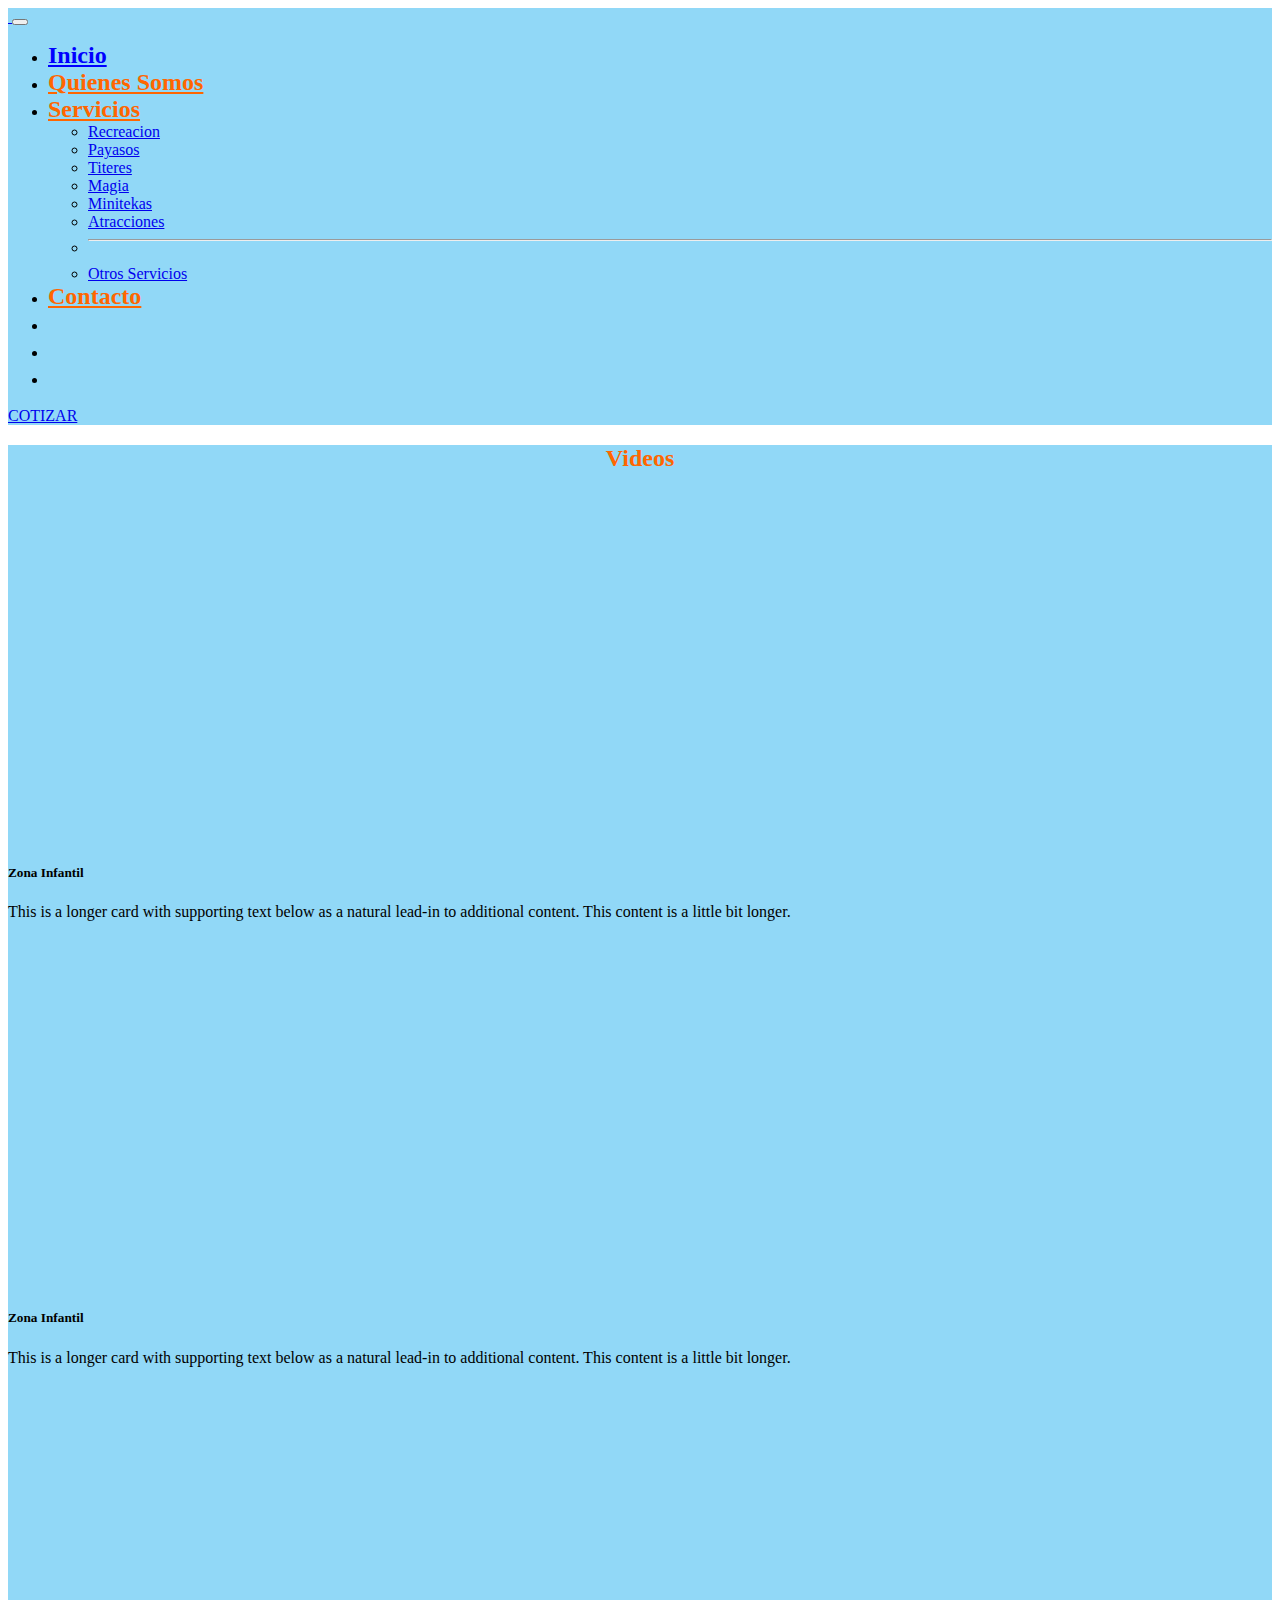
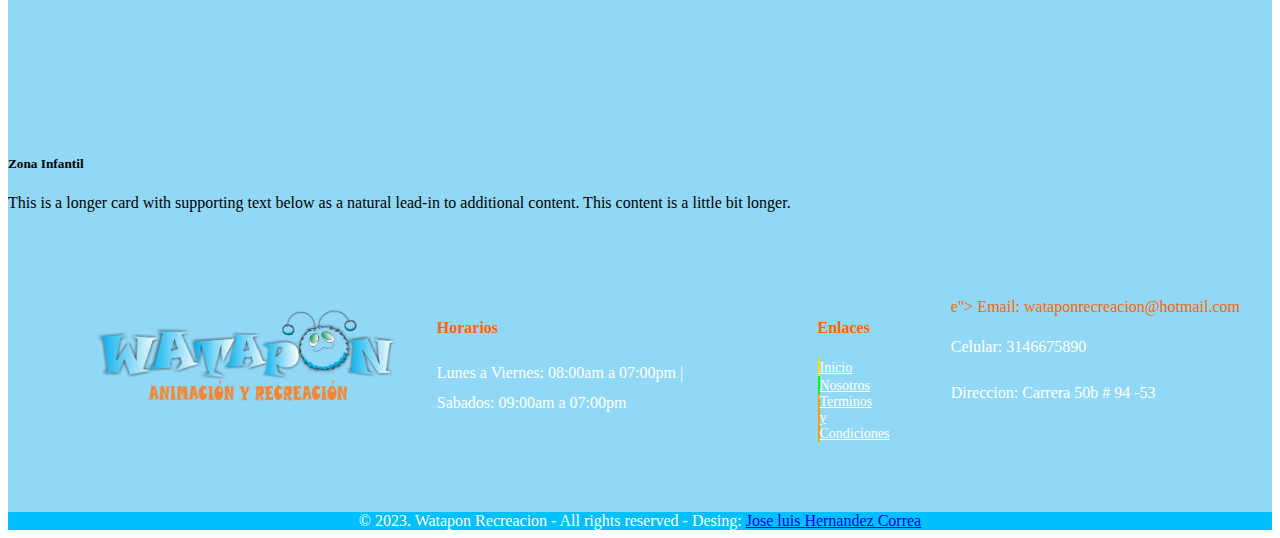
==== cama_elastica.html @ 80b4726e "act-22-08-23" ====
<!DOCTYPE html>
<html lang="en">
<head>
    <meta charset="UTF-8">
    <meta name="viewport" content="width=device-width, initial-scale=1.0">
    <title>Watapon Recreacion</title>
    <!-- css boostrap -->
    <link href="https://cdn.jsdelivr.net/npm/bootstrap@5.3.0/dist/css/bootstrap.min.css" rel="stylesheet" integrity="sha384-9ndCyUaIbzAi2FUVXJi0CjmCapSmO7SnpJef0486qhLnuZ2cdeRhO02iuK6FUUVM" crossorigin="anonymous">
    <!-- css personal -->
    <link rel="stylesheet" href="css/style.css">
    <!-- iconos fontawesoma -->
    <script src="https://kit.fontawesome.com/562d327e55.js" crossorigin="anonymous"></script>
    <!-- favicon -->
    <link rel="shortcut icon" href="images/Cara_watapon_icon.ico" type="image/x-icon">
</head>
<!DOCTYPE html>
<html lang="en">
<head>
    <meta charset="UTF-8">
    <meta name="viewport" content="width=device-width, initial-scale=1.0">
    <title>Watapon Recreacion</title>
    <!-- css boostrap -->
    <link href="https://cdn.jsdelivr.net/npm/bootstrap@5.3.0/dist/css/bootstrap.min.css" rel="stylesheet" integrity="sha384-9ndCyUaIbzAi2FUVXJi0CjmCapSmO7SnpJef0486qhLnuZ2cdeRhO02iuK6FUUVM" crossorigin="anonymous">
    <!-- css personal -->
    <link rel="stylesheet" href="css/style.css">
    <!-- iconos fontawesoma -->
    <script src="https://kit.fontawesome.com/562d327e55.js" crossorigin="anonymous"></script>
    <!-- favicon -->
    <link rel="shortcut icon" href="images/Cara_watapon_icon.ico" type="image/x-icon">
</head>
<body>
    <!-- Menu y el logo -->
    <nav class="navbar fixed-top navbar-expand-lg bg-body-tertiary" id="menu">
      <div class="container-fluid">
            <!--logo -->
          <a class="navbar-brand" href="#">
            <img src="images/Logo Marca PNG 1.png" alt="" id="logo">
          </a>
          <button class="navbar-toggler" type="button" data-bs-toggle="collapse" data-bs-target="#navbarScroll" aria-controls="navbarScroll" aria-expanded="false" aria-label="Toggle navigation">
            <span class="navbar-toggler-icon"></span>
          </button>
          <div class="collapse navbar-collapse" id="navbarScroll">
            <!-- Inicio -->
            <ul class="navbar-nav mx-auto my-2 my-lg-0 navbar-nav-scroll">
              <li class="nav-item">
                <a class="nav-link active" aria-current="page" href="#">Inicio</a>
              </li>
              <!-- Quienes somos -->
              <li class="nav-item">
                <a class="nav-link" href="#quienes_somos.html">Quienes Somos</a>
              </li>
              <!-- Servicios -->
              <li class="nav-item dropdown">
                <a class="nav-link dropdown-toggle" href="#servicios" role="button" data-bs-toggle="dropdown" aria-expanded="false">
                  Servicios
                </a>
                <ul class="dropdown-menu">
                  <li><a class="dropdown-item" href="#servicios">Recreacion</a></li>
                  <li><a class="dropdown-item" href="#servicios">Payasos</a></li>
                  <li><a class="dropdown-item" href="#servicios">Titeres</a></li>
                  <li><a class="dropdown-item" href="#servicios">Magia</a></li>
                  <li><a class="dropdown-item" href="#servicios">Minitekas</a></li>
                  <li><a class="dropdown-item" href="#servicios">Atracciones</a></li>
                  <li><hr class="dropdown-divider"></li>
                  <li><a class="dropdown-item" href="#servicios">Otros Servicios</a></li>
                </ul>
              </li>
              <!-- Contactanos -->
              <li class="nav-item">
                <a class="nav-link" href="#contacto.html" target="_blank">Contacto</a>
              </li>
              <!--Enlaces redes sociales -->
              <li class="nav-item">
                <a class="nav-link" href="https://www.facebook.com/wataponrecreacion" target="_blank"><i class="fa-brands fa-facebook" style="color: #1100ff"></i></a>
              </li>
              <li class="nav-item">
                <a class="nav-link" href="https://wa.me/3146675890" target="_blank"><i class="fa-brands fa-whatsapp" style="color: #3e9f23;"></i></a>
              </li>
              <li class="nav-item">
                <a class="nav-link" href="https://www.youtube.com/@wataponanimacionyrecreacio1773" target="_blank"><i class="fa-brands fa-youtube" style="color: #ff0000;"></i></a>
              </li>
            </ul>
              <a href="https://wa.me/3146675890" target="_blank" class="btn btn-primary">COTIZAR</a>
          </div>
        </div>
      </nav>


<!--seccion videos -->
<div class="row row-cols-1 row-cols-md-3 g-3 p-5" id="servicios">
  <h2 class="titulo">Videos</h2>
  <div class="col">
    <div class="card h-100">
      <iframe width="694" height="347" src="https://www.youtube.com/embed/AXsxm4iAe1w" title="ZONA INFANTIL" frameborder="0" allow="accelerometer; autoplay; clipboard-write; encrypted-media; gyroscope; picture-in-picture; web-share" allowfullscreen class="card-img-top"></iframe>
      <div class="card-body">
        <h5 class="card-title">Zona Infantil</h5>
        <p class="card-text">This is a longer card with supporting text below as a natural lead-in to additional content. This content is a little bit longer.</p>
      </div>
    </div>
  </div>
  <div class="col">
    <div class="card h-100">
      <iframe width="694" height="347" src="https://www.youtube.com/embed/YG9Vz76_q9I" title="Show de Payaso" frameborder="0" allow="accelerometer; autoplay; clipboard-write; encrypted-media; gyroscope; picture-in-picture; web-share" allowfullscreen></iframe>
      <div class="card-body">
        <h5 class="card-title">Zona Infantil</h5>
        <p class="card-text">This is a longer card with supporting text below as a natural lead-in to additional content. This content is a little bit longer.</p>
      </div>
    </div>
  </div>
  <div class="col">
    <div class="card h-100">
      <iframe width="694" height="347" src="https://www.youtube.com/embed/09bPBRNBjaY" title="Cama Elastica 4mts" frameborder="0" allow="accelerometer; autoplay; clipboard-write; encrypted-media; gyroscope; picture-in-picture; web-share" allowfullscreen></iframe>
      <div class="card-body">
        <h5 class="card-title">Zona Infantil</h5>
        <p class="card-text">This is a longer card with supporting text below as a natural lead-in to additional content. This content is a little bit longer.</p>
      </div>
    </div>
  </div>
</main>
  <!-- footer convencion bem en html y css -->
  <footer id="page-footer">
    <div class="ftcontainer">
      <div class="footer__menu">
        <figure>
          <img src="Images/Logo Marca PNG 1.png" alt="" class="footer__logo"> 
        </figure>
        <p class="ft-social-row">
          <a class="ft social" href="https://wa.me/3146675890" target="_blank"><i class="fa-brands fa-whatsapp" style="color: #3e9f23;"></i></a>
          <a class="ft social" href="https://www.facebook.com/wataponrecreacion" target="_blank"><i class="fa-brands fa-facebook" style="color: #1100ff"></i></a>
          <a class="ft social" href="https://www.youtube.com/@wataponanimacionyrecreacio1773" target="_blank"><i class="fa-brands fa-youtube" style="color: #ff0000;"></i></a>
        </p>
     </div>
     <!-- horarios -->
     <div class="footer__menu">
      <h4 class="footer__tittle" >Horarios</h4>
      <span class="footer__info">
        Lunes a Viernes: 08:00am a 07:00pm | Sabados: 09:00am a 07:00pm
      </span>
     </div>
     <!-- enlaces -->
     <div class="footer__menu">
        <h4 class="footer__tittle">Enlaces</h4>
        <ul class="ft-link">
          <li class="footer__link">
            <a href="#" target="_blank" class="ft-social">Inicio</a>
          </li>
          <li class="footer__link">
            <a href="nosotros.html" target="_blank" class="ft-social">Nosotros</a>
          </li>
          <li class="footer__link">
            <a href="terminosycondiciones.html" target="_blank" class="ft-social">Terminos y Condiciones</a>
          </li>
        </ul>
     </div>
     <!--contactos-->
     <div class="footer__menu">e"></i>
        Email: wataponrecreacion@hotmail.com
      </p>
      <p class="footer__info">
        <i class="fa-solid fa-mobile"></i>
        Celular: 3146675890
      </p>
      <p class="footer__info">
        <i class="fa-solid fa-location-dot"></i>
        Direccion: Carrera 50b # 94 -53
      </p>
     </div>
    </div>
    <div class="footer-credits">
      &copy; 2023. Watapon Recreacion - All rights reserved - Desing: <a href="https://" target="_blank">Jose luis Hernandez Correa</a>
    </div>
  </footer>


    <!-- JS boostrap -->
    <script src="https://cdn.jsdelivr.net/npm/@popperjs/core@2.11.8/dist/umd/popper.min.js" integrity="sha384-I7E8VVD/ismYTF4hNIPjVp/Zjvgyol6VFvRkX/vR+Vc4jQkC+hVqc2pM8ODewa9r" crossorigin="anonymous"></script>
    <script src="https://cdn.jsdelivr.net/npm/bootstrap@5.3.0/dist/js/bootstrap.min.js" integrity="sha384-fbbOQedDUMZZ5KreZpsbe1LCZPVmfTnH7ois6mU1QK+m14rQ1l2bGBq41eYeM/fS" crossorigin="anonymous"></script>
</body>
</html>
---- css/style.css ----
:root{
    --encabezado:#91D8F7;
    --enlace:rgb(255, 102, 0);
}

/*para que no quede barra espaciadora horizontal*/
body{
    overflow-x: hidden;
}

#logo{
    width: 500px;
}

#menu{
    background-color:var(--encabezado) !important;
}

.nav-link{
    color: var(--enlace);
    font-weight: bold;
    font-size: 1.5rem;
    width: 100%;
}

.nav-link:hover{
    color:rgb(255, 255, 255);
}

.alto-img{
    height: 500px !important;
    padding-top: 55px !important;
}

.nav-link.active{
    color: #0000ff !important;
    font-weight: bold !important;
}

/* servicios */
#servicios{
    background-color: var(--encabezado);
}

#servicios .titulo{
    width: 100%;
    text-align: center;
    color: var(--enlace);
    font-weight: bold;
}

/* seccion videos */

#Videos{
    background-color: #ffffff;
}

#Videos .titulo{
    width: 100%;
    text-align: center;
}

/* footer */
#page-footer{
    background-color: var(--encabezado);
}

#page-footer{
    color: var(--enlace);
}

#page-footer .ftcontainer{
    display: flex;
    justify-content: center;
    flex-direction: column;
    align-items: flex-start;
    align-content: center;
    padding-top: 40px 0;
    flex-wrap: nowrap;
}

.footer__logo{
    width: 300px;
}

.footer__menu{
    max-width: 300px;
    grid-column: 1/3;
    grid-row-start: 1;
    padding-left: 1rem;
}

.footer__menu figure{
    width: 100%;
    padding: 0;
    margin-top: 10px;
}

#page-footer .ftcontainer{
    max-width: 1200px;
    flex-direction: row;
    justify-content: space-between;
    margin: 0 auto;
    padding: 70px 0;
}

.ft-social{
    color: #ffffff;
    border-radius: 100%;
    height: auto;
    width: 50px;
    display: inline-block;
    font-size: 14px;
    line-height: inherit;
}

.ft-link{
    padding: 0;
    margin: 0;
    list-style: none;
}

.footter__tittle{
    color: #ffffff;
    font-weight: 700;
    margin-bottom: 30px;
    font-size: 1.2rem;
}

.footer__info{
    color: #ffffff;
    line-height: 30px;
    font-size: 1.0rem;
}

/*bordear de color los enlaces*/

.footer__link:nth-child(1){
    border-left: 2px solid #ffdd00;
}

.footer__link:nth-child(2){
    border-left: 2px solid #00ff00;
}

.footer__link:nth-child(3){
    border-left: 2px solid #ff9d00;
}

/* modificar creditos */

.footer-credits{
    width: 100%;
    color: #ffffff;
    text-align: center;
    background-color: #00bfff;
}

/*pagina de contacto*/
#contacto .titulo{
    width: 100%;
    margin-top: 180px;
    text-align: center;
}

/* simulador */
#simulador .titulo{
    width: 100%;
    text-align: center;
    margin-top: 150px;
}

/*pagina de contacto*/
#quienes_somos .accordionExample{
    width: 100%;
    margin-top: 500px;
    text-align: center;
---- css/style.css ----
:root{
    --encabezado:#91D8F7;
    --enlace:rgb(255, 102, 0);
}

/*para que no quede barra espaciadora horizontal*/
body{
    overflow-x: hidden;
}

#logo{
    width: 500px;
}

#menu{
    background-color:var(--encabezado) !important;
}

.nav-link{
    color: var(--enlace);
    font-weight: bold;
    font-size: 1.5rem;
    width: 100%;
}

.nav-link:hover{
    color:rgb(255, 255, 255);
}

.alto-img{
    height: 500px !important;
    padding-top: 55px !important;
}

.nav-link.active{
    color: #0000ff !important;
    font-weight: bold !important;
}

/* servicios */
#servicios{
    background-color: var(--encabezado);
}

#servicios .titulo{
    width: 100%;
    text-align: center;
    color: var(--enlace);
    font-weight: bold;
}

/* seccion videos */

#Videos{
    background-color: #ffffff;
}

#Videos .titulo{
    width: 100%;
    text-align: center;
}

/* footer */
#page-footer{
    background-color: var(--encabezado);
}

#page-footer{
    color: var(--enlace);
}

#page-footer .ftcontainer{
    display: flex;
    justify-content: center;
    flex-direction: column;
    align-items: flex-start;
    align-content: center;
    padding-top: 40px 0;
    flex-wrap: nowrap;
}

.footer__logo{
    width: 300px;
}

.footer__menu{
    max-width: 300px;
    grid-column: 1/3;
    grid-row-start: 1;
    padding-left: 1rem;
}

.footer__menu figure{
    width: 100%;
    padding: 0;
    margin-top: 10px;
}

#page-footer .ftcontainer{
    max-width: 1200px;
    flex-direction: row;
    justify-content: space-between;
    margin: 0 auto;
    padding: 70px 0;
}

.ft-social{
    color: #ffffff;
    border-radius: 100%;
    height: auto;
    width: 50px;
    display: inline-block;
    font-size: 14px;
    line-height: inherit;
}

.ft-link{
    padding: 0;
    margin: 0;
    list-style: none;
}

.footter__tittle{
    color: #ffffff;
    font-weight: 700;
    margin-bottom: 30px;
    font-size: 1.2rem;
}

.footer__info{
    color: #ffffff;
    line-height: 30px;
    font-size: 1.0rem;
}

/*bordear de color los enlaces*/

.footer__link:nth-child(1){
    border-left: 2px solid #ffdd00;
}

.footer__link:nth-child(2){
    border-left: 2px solid #00ff00;
}

.footer__link:nth-child(3){
    border-left: 2px solid #ff9d00;
}

/* modificar creditos */

.footer-credits{
    width: 100%;
    color: #ffffff;
    text-align: center;
    background-color: #00bfff;
}

/*pagina de contacto*/
#contacto .titulo{
    width: 100%;
    margin-top: 180px;
    text-align: center;
}

/* simulador */
#simulador .titulo{
    width: 100%;
    text-align: center;
    margin-top: 150px;
}

/*pagina de contacto*/
#quienes_somos .accordionExample{
    width: 100%;
    margin-top: 500px;
    text-align: center;
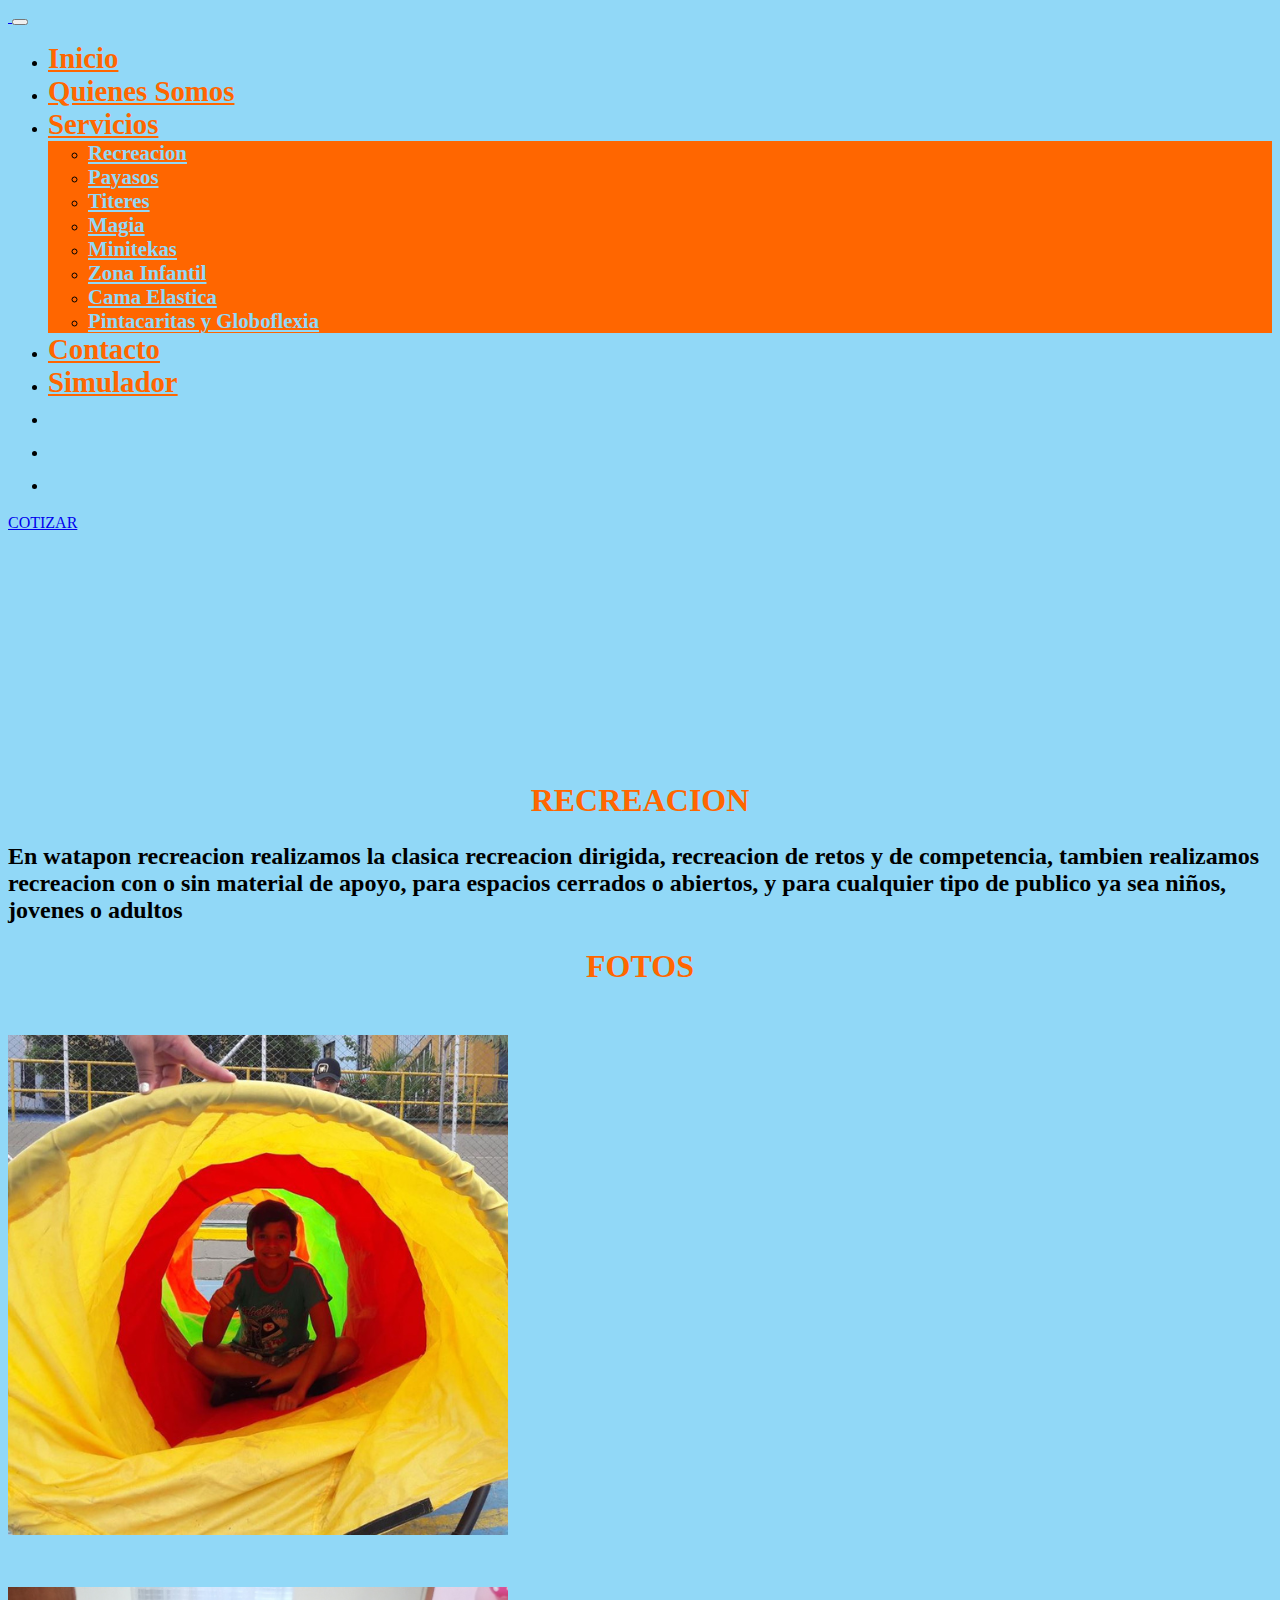
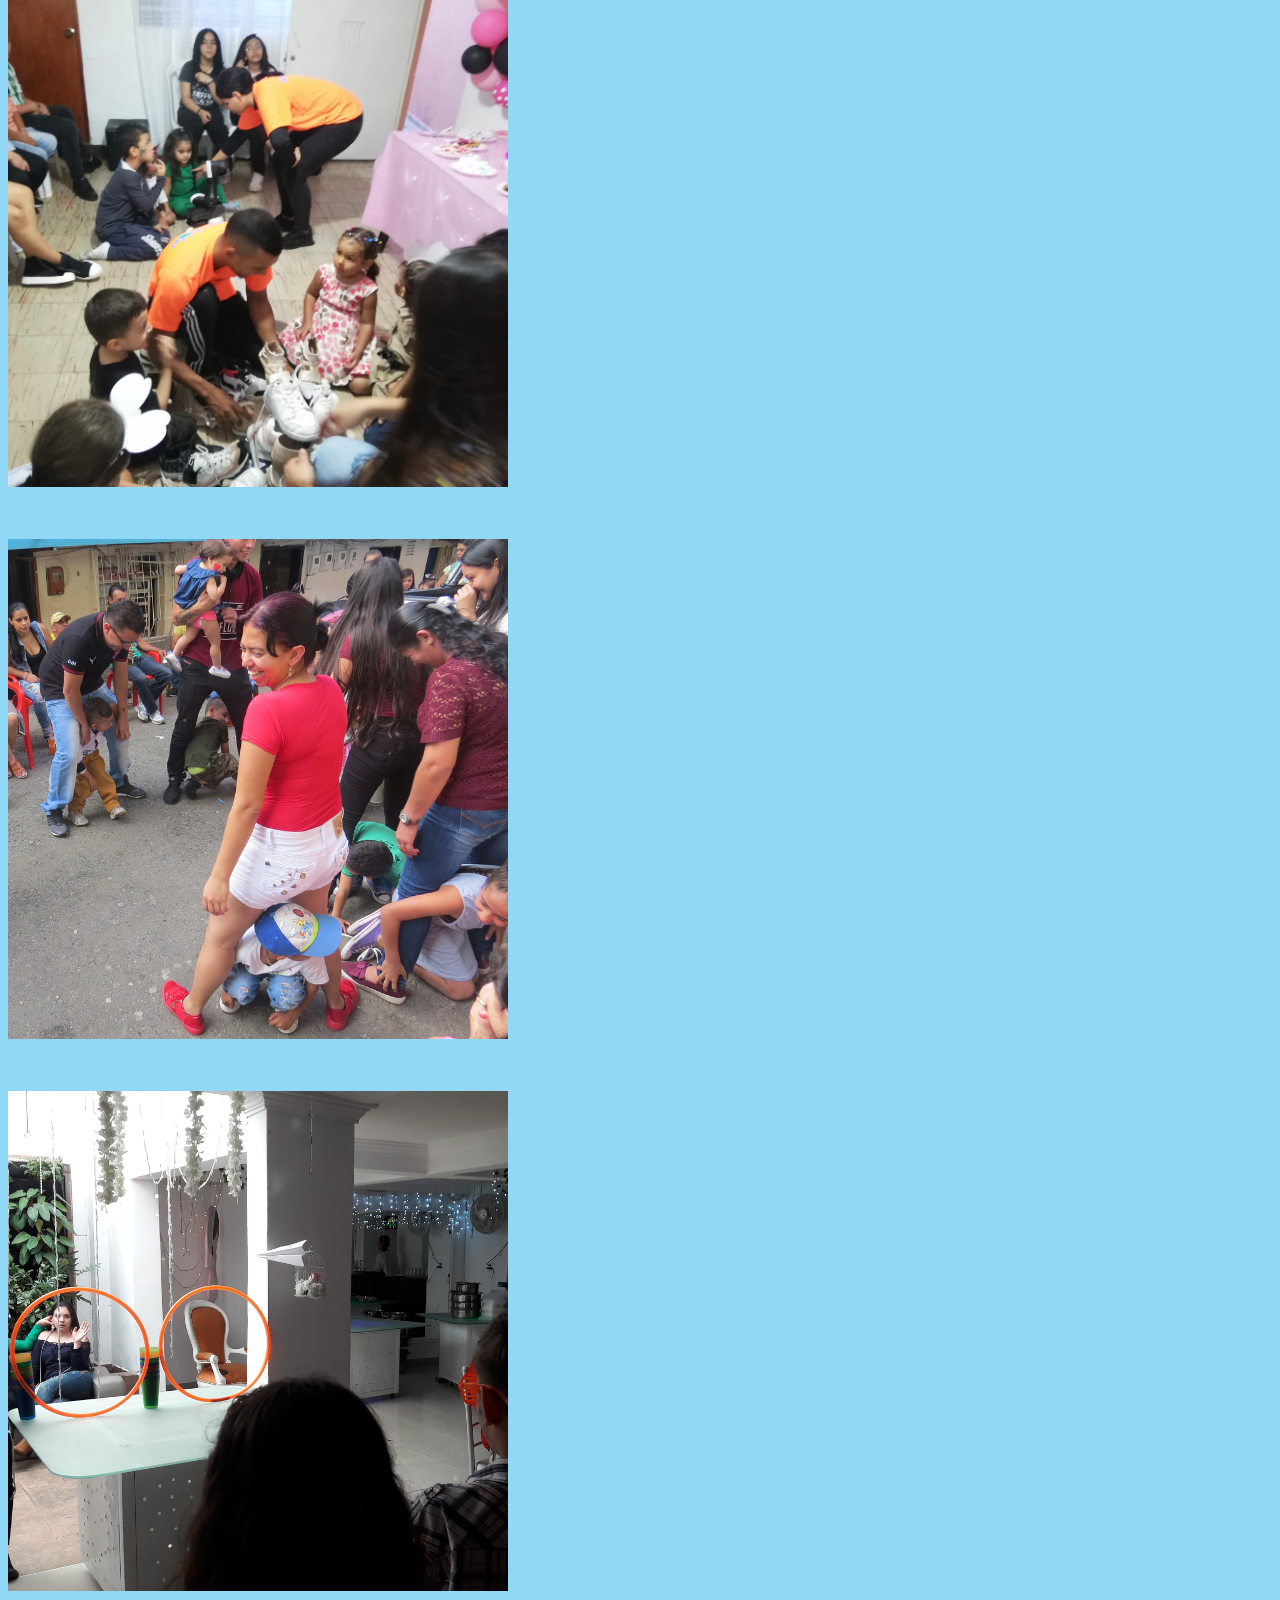
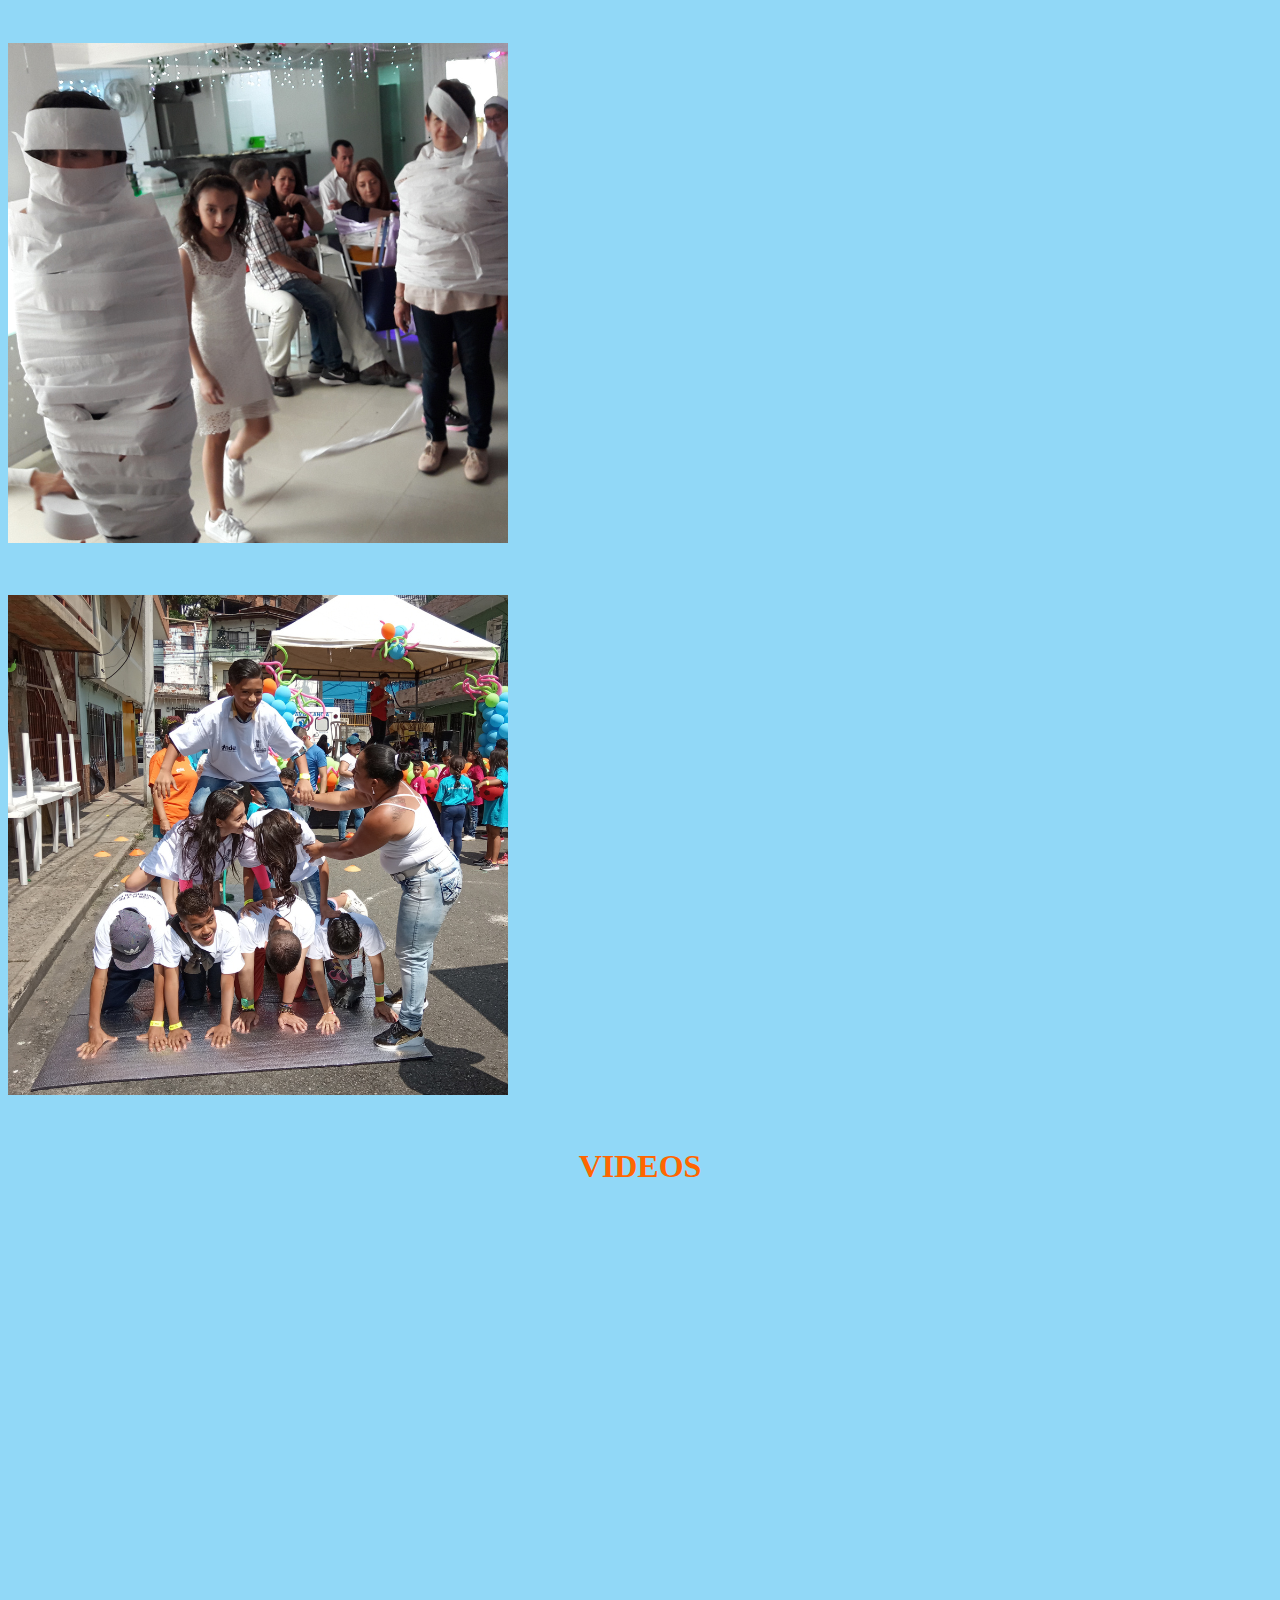
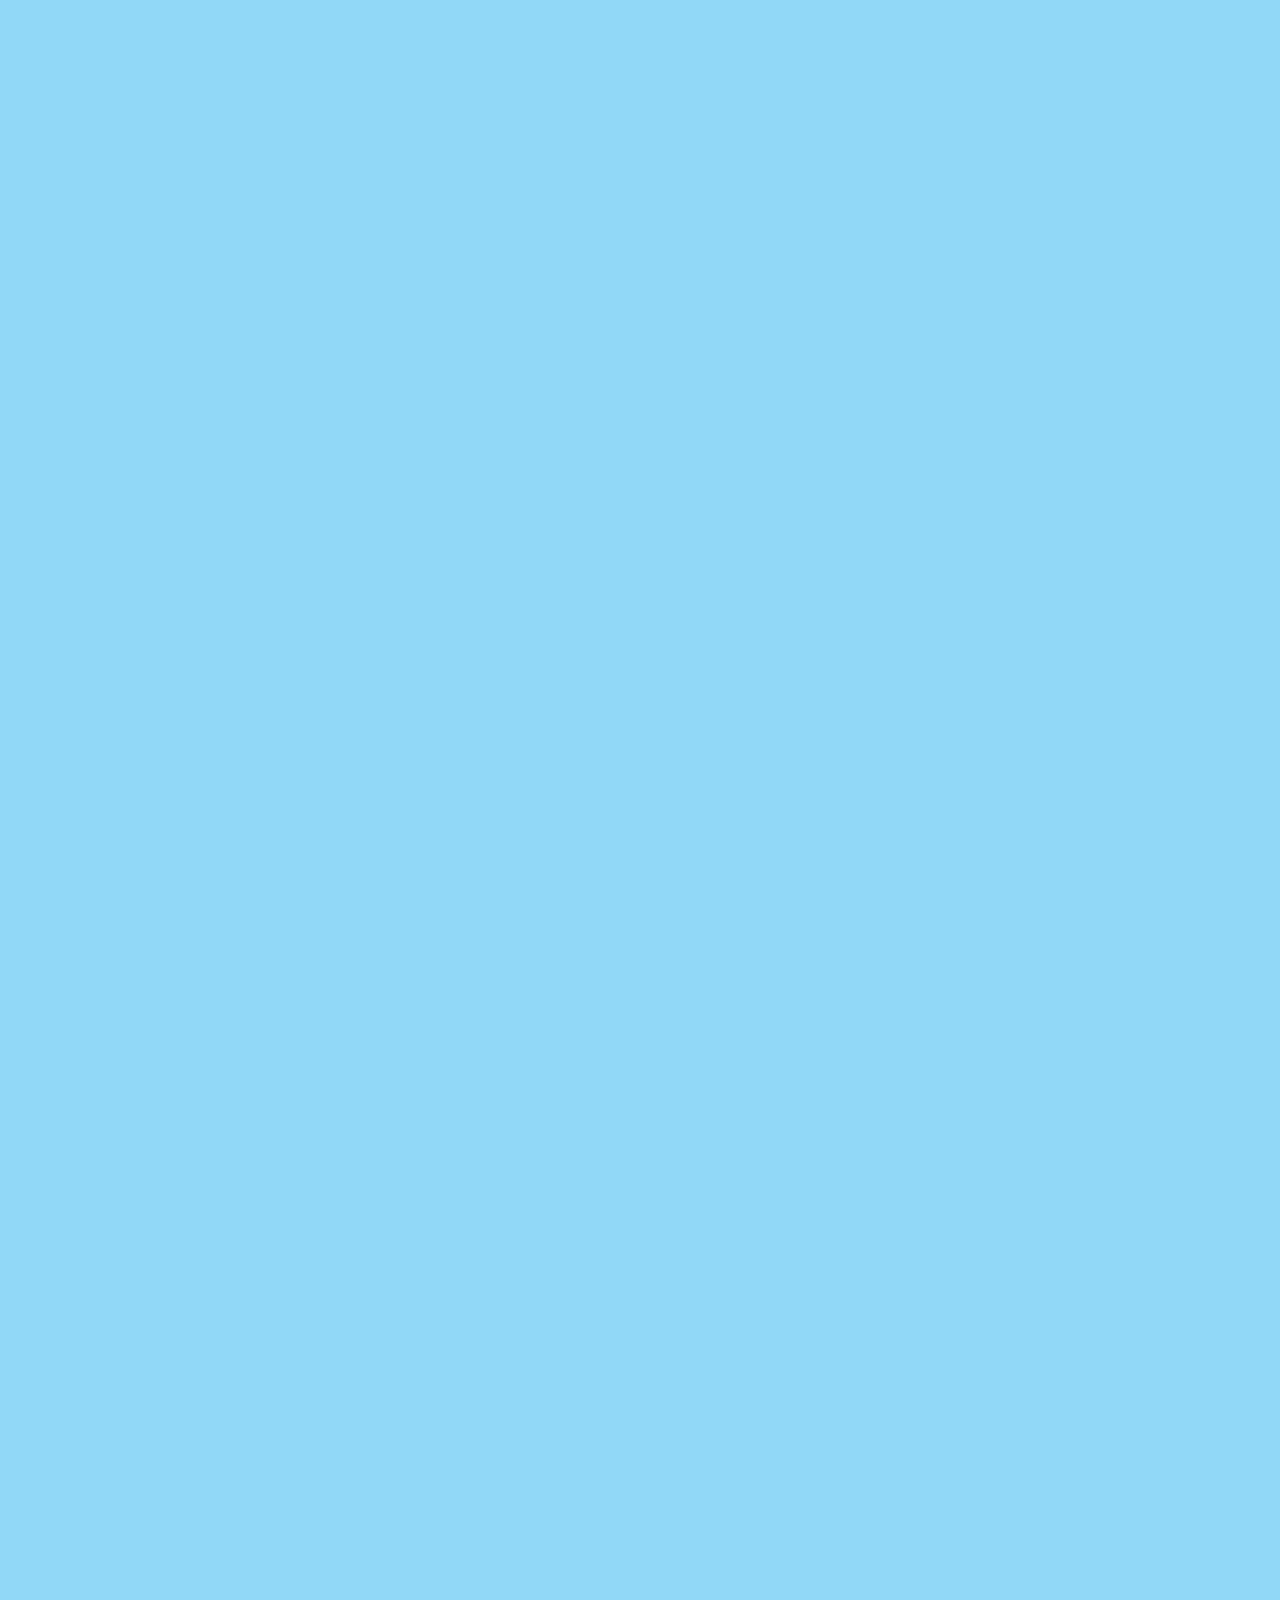
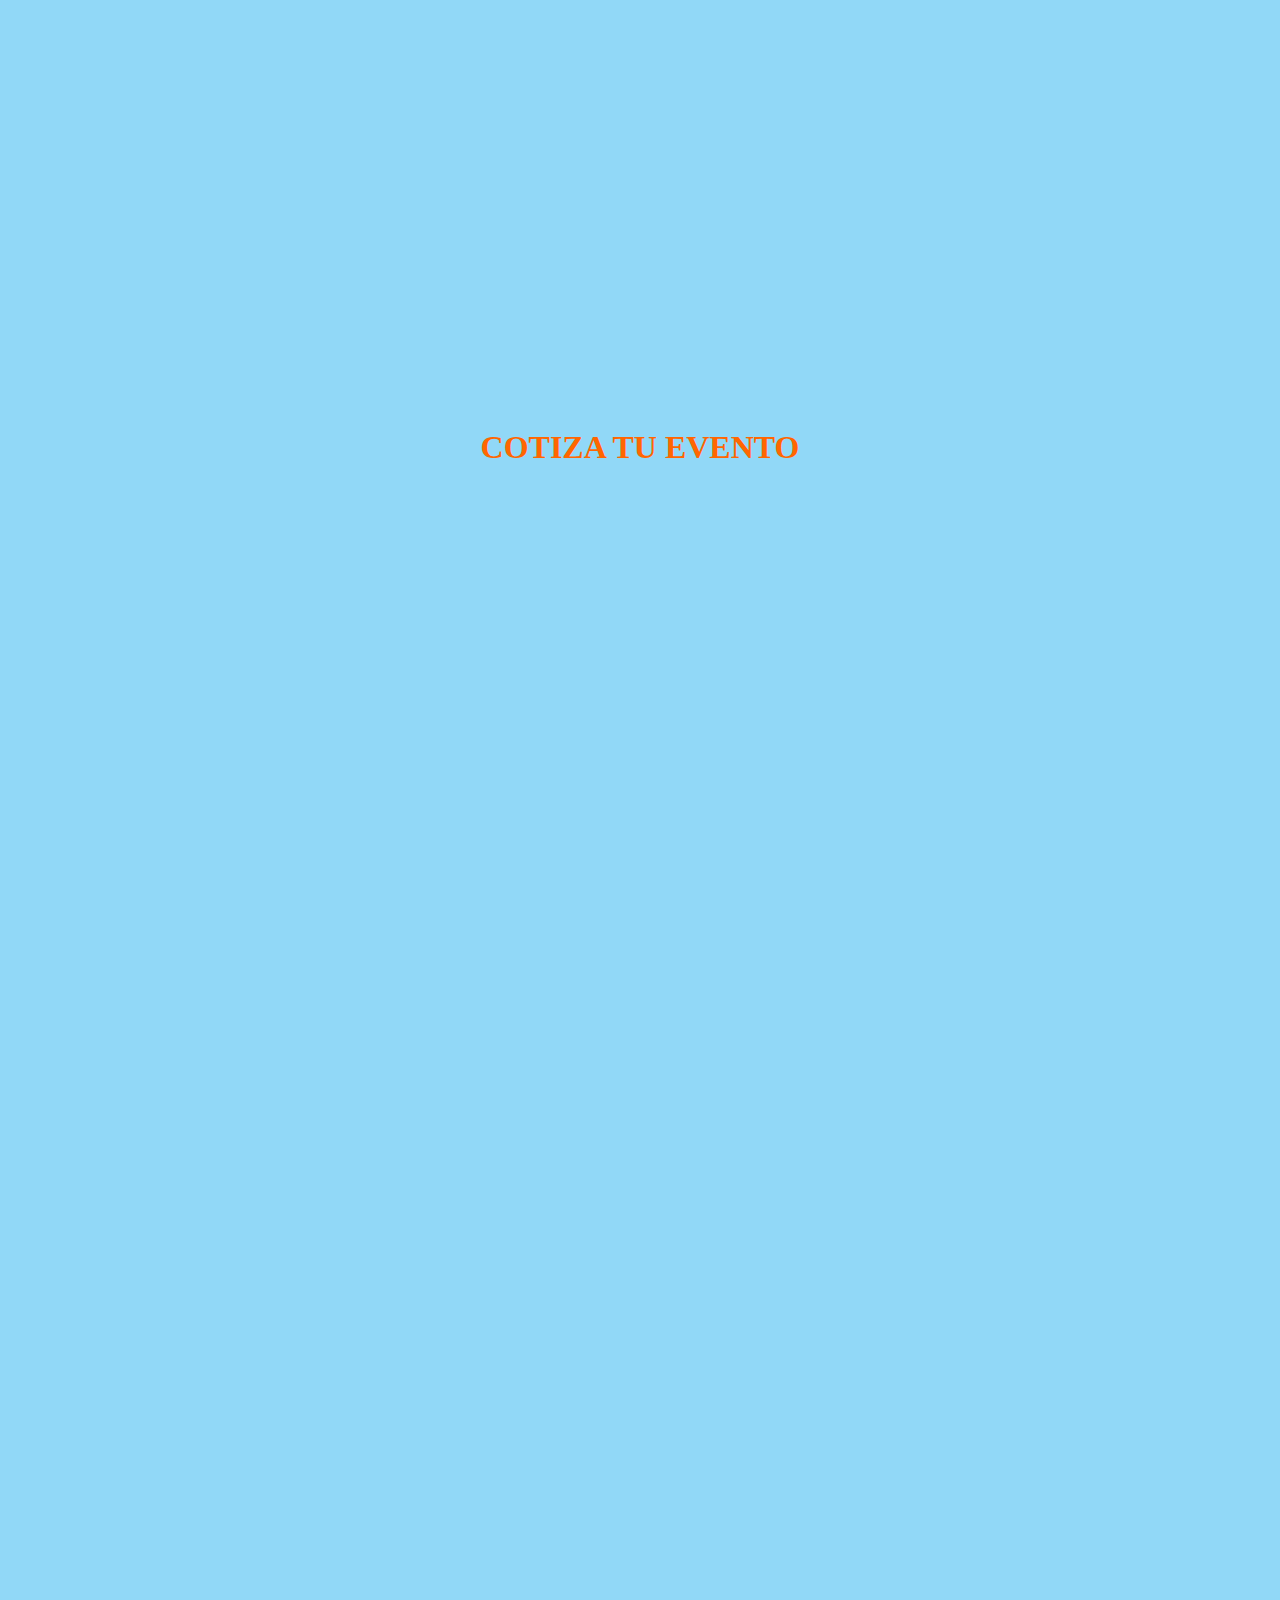
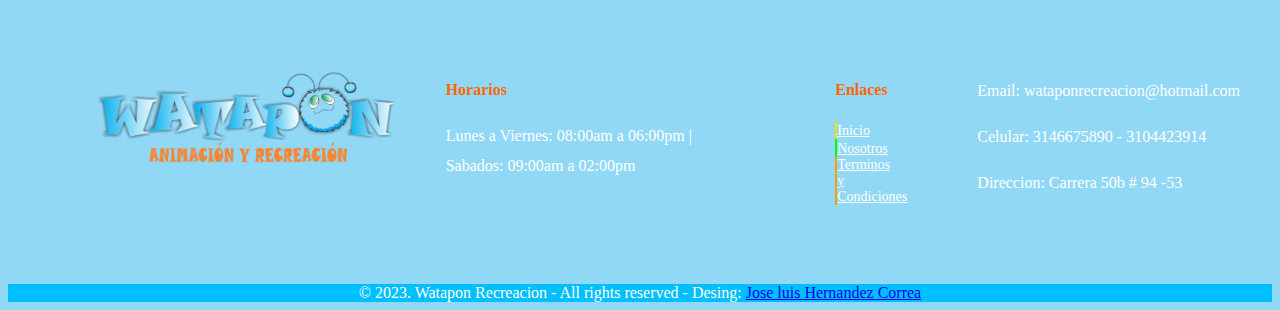
==== commit 238ae781: "act_29-08-23" ====
--- a/cama_elastica.html
+++ b/cama_elastica.html
@@ -3,22 +3,7 @@
 <head>
     <meta charset="UTF-8">
     <meta name="viewport" content="width=device-width, initial-scale=1.0">
-    <title>Watapon Recreacion</title>
-    <!-- css boostrap -->
-    <link href="https://cdn.jsdelivr.net/npm/bootstrap@5.3.0/dist/css/bootstrap.min.css" rel="stylesheet" integrity="sha384-9ndCyUaIbzAi2FUVXJi0CjmCapSmO7SnpJef0486qhLnuZ2cdeRhO02iuK6FUUVM" crossorigin="anonymous">
-    <!-- css personal -->
-    <link rel="stylesheet" href="css/style.css">
-    <!-- iconos fontawesoma -->
-    <script src="https://kit.fontawesome.com/562d327e55.js" crossorigin="anonymous"></script>
-    <!-- favicon -->
-    <link rel="shortcut icon" href="images/Cara_watapon_icon.ico" type="image/x-icon">
-</head>
-<!DOCTYPE html>
-<html lang="en">
-<head>
-    <meta charset="UTF-8">
-    <meta name="viewport" content="width=device-width, initial-scale=1.0">
-    <title>Watapon Recreacion</title>
+    <title>Watapon Recreacion - Cama Elastica</title>
     <!-- css boostrap -->
     <link href="https://cdn.jsdelivr.net/npm/bootstrap@5.3.0/dist/css/bootstrap.min.css" rel="stylesheet" integrity="sha384-9ndCyUaIbzAi2FUVXJi0CjmCapSmO7SnpJef0486qhLnuZ2cdeRhO02iuK6FUUVM" crossorigin="anonymous">
     <!-- css personal -->
@@ -29,136 +14,230 @@
     <link rel="shortcut icon" href="images/Cara_watapon_icon.ico" type="image/x-icon">
 </head>
 <body>
-    <!-- Menu y el logo -->
-    <nav class="navbar fixed-top navbar-expand-lg bg-body-tertiary" id="menu">
-      <div class="container-fluid">
-            <!--logo -->
-          <a class="navbar-brand" href="#">
-            <img src="images/Logo Marca PNG 1.png" alt="" id="logo">
-          </a>
-          <button class="navbar-toggler" type="button" data-bs-toggle="collapse" data-bs-target="#navbarScroll" aria-controls="navbarScroll" aria-expanded="false" aria-label="Toggle navigation">
-            <span class="navbar-toggler-icon"></span>
-          </button>
-          <div class="collapse navbar-collapse" id="navbarScroll">
-            <!-- Inicio -->
-            <ul class="navbar-nav mx-auto my-2 my-lg-0 navbar-nav-scroll">
-              <li class="nav-item">
-                <a class="nav-link active" aria-current="page" href="#">Inicio</a>
-              </li>
-              <!-- Quienes somos -->
-              <li class="nav-item">
-                <a class="nav-link" href="#quienes_somos.html">Quienes Somos</a>
-              </li>
-              <!-- Servicios -->
-              <li class="nav-item dropdown">
-                <a class="nav-link dropdown-toggle" href="#servicios" role="button" data-bs-toggle="dropdown" aria-expanded="false">
-                  Servicios
-                </a>
-                <ul class="dropdown-menu">
-                  <li><a class="dropdown-item" href="#servicios">Recreacion</a></li>
-                  <li><a class="dropdown-item" href="#servicios">Payasos</a></li>
-                  <li><a class="dropdown-item" href="#servicios">Titeres</a></li>
-                  <li><a class="dropdown-item" href="#servicios">Magia</a></li>
-                  <li><a class="dropdown-item" href="#servicios">Minitekas</a></li>
-                  <li><a class="dropdown-item" href="#servicios">Atracciones</a></li>
-                  <li><hr class="dropdown-divider"></li>
-                  <li><a class="dropdown-item" href="#servicios">Otros Servicios</a></li>
-                </ul>
-              </li>
-              <!-- Contactanos -->
-              <li class="nav-item">
-                <a class="nav-link" href="#contacto.html" target="_blank">Contacto</a>
-              </li>
-              <!--Enlaces redes sociales -->
-              <li class="nav-item">
-                <a class="nav-link" href="https://www.facebook.com/wataponrecreacion" target="_blank"><i class="fa-brands fa-facebook" style="color: #1100ff"></i></a>
-              </li>
-              <li class="nav-item">
-                <a class="nav-link" href="https://wa.me/3146675890" target="_blank"><i class="fa-brands fa-whatsapp" style="color: #3e9f23;"></i></a>
-              </li>
-              <li class="nav-item">
-                <a class="nav-link" href="https://www.youtube.com/@wataponanimacionyrecreacio1773" target="_blank"><i class="fa-brands fa-youtube" style="color: #ff0000;"></i></a>
-              </li>
+  <!-- Menu y el logo -->
+  <nav class="navbar fixed-top navbar-expand-lg bg-body-tertiary" id="menu">
+    <div class="container-fluid">
+        <!--logo -->
+      <a class="navbar-brand" href="index.html">
+        <img src="images/Logo Marca PNG 1.png" alt="" id="logo">
+      </a>
+      <button class="navbar-toggler" type="button" data-bs-toggle="collapse" data-bs-target="#navbarScroll" aria-controls="navbarScroll" aria-expanded="false" aria-label="Toggle navigation">
+        <span class="navbar-toggler-icon"></span>
+      </button>
+      <div class="collapse navbar-collapse" id="navbarScroll">
+        <ul class="navbar-nav mx-auto my-2 my-lg- navbar-nav-scroll">
+          <!-- Inicio -->
+          <li class="nav-item">
+            <a class="nav-link" aria-current="page" href="index.html">Inicio</a>
+          </li>
+          <!-- Quienes somos -->
+          <li class="nav-item">
+            <a class="nav-link" href="quienes_somos.html" target="_blank">Quienes Somos</a>
+          </li>
+          <!-- Servicios -->
+          <li class="nav-item dropdown">
+            <a class="nav-link dropdown-toggle" href="index.html" role="button" data-bs-toggle="dropdown" aria-expanded="false">Servicios</a>  
+            <ul class="dropdown-menu">
+              <li><a class="dropdown-item" href="recreacion.html">Recreacion</a></li>
+              <li><a class="dropdown-item" href="show_de_payasos.html">Payasos</a></li>
+              <li><a class="dropdown-item" href="show_de_titeres.html">Titeres</a></li>
+              <li><a class="dropdown-item" href="show_de_magia.html">Magia</a></li>
+              <li><a class="dropdown-item" href="hora_loca.html">Minitekas</a></li>
+              <li><a class="dropdown-item" href="zona_infantil.html">Zona Infantil</a></li>
+              <li><a class="dropdown-item" href="cama_elastica.html">Cama Elastica</a></li>
+              <li><a class="dropdown-item" href="pintacaritas_globoflexia.html">Pintacaritas y Globoflexia</a></li>
             </ul>
-              <a href="https://wa.me/3146675890" target="_blank" class="btn btn-primary">COTIZAR</a>
-          </div>
-        </div>
-      </nav>
-
-
-<!--seccion videos -->
-<div class="row row-cols-1 row-cols-md-3 g-3 p-5" id="servicios">
-  <h2 class="titulo">Videos</h2>
-  <div class="col">
-    <div class="card h-100">
-      <iframe width="694" height="347" src="https://www.youtube.com/embed/AXsxm4iAe1w" title="ZONA INFANTIL" frameborder="0" allow="accelerometer; autoplay; clipboard-write; encrypted-media; gyroscope; picture-in-picture; web-share" allowfullscreen class="card-img-top"></iframe>
-      <div class="card-body">
-        <h5 class="card-title">Zona Infantil</h5>
-        <p class="card-text">This is a longer card with supporting text below as a natural lead-in to additional content. This content is a little bit longer.</p>
-      </div>
-    </div>
+          </li>
+          <!-- Contactanos -->
+          <li class="nav-item">
+            <a class="nav-link" href="contacto.html" target="_blank">Contacto</a>
+          </li>
+          <!--simulador-->
+          <li class="nav-item">
+            <a class="nav-link" href="simulador.html" target="_blank">Simulador</a>
+          </li>
+          <!--Enlaces redes sociales -->
+          <li class="nav-item">
+            <a class="nav-link" href="https://www.facebook.com/wataponrecreacion" target="_blank"><i class="fa-brands fa-facebook" style="color: #1100ff"></i></a>
+          </li>
+          <li class="nav-item">
+            <a class="nav-link" href="https://wa.me/3146675890" target="_blank"><i class="fa-brands fa-whatsapp" style="color: #039801;"></i></a>
+          </li>
+          <li class="nav-item">
+            <a class="nav-link" href="https://www.youtube.com/@wataponanimacionyrecreacio1773" target="_blank"><i class="fa-brands fa-youtube" style="color: #ff0000;"></i></a>
+          </li>
+        </ul>
+          <a href="https://wa.me/3146675890" target="_blank" class="btn btn-primary">COTIZAR</a>
+      </div>
+    </div>
+  </nav>
+  
+  <!-- descripcion -->
+  <div class="container" id="descripcion-servicio">
+        <h1 class="titulo-servicioind">RECREACION</h1>
+          <p id="descripcion-serv">En watapon recreacion realizamos la clasica recreacion dirigida, recreacion de retos y de competencia, tambien realizamos recreacion con o sin material de apoyo, para espacios cerrados o abiertos, y para cualquier tipo de publico ya sea niños, jovenes o adultos</p>
   </div>
-  <div class="col">
-    <div class="card h-100">
-      <iframe width="694" height="347" src="https://www.youtube.com/embed/YG9Vz76_q9I" title="Show de Payaso" frameborder="0" allow="accelerometer; autoplay; clipboard-write; encrypted-media; gyroscope; picture-in-picture; web-share" allowfullscreen></iframe>
-      <div class="card-body">
-        <h5 class="card-title">Zona Infantil</h5>
-        <p class="card-text">This is a longer card with supporting text below as a natural lead-in to additional content. This content is a little bit longer.</p>
+  
+  <!-- servicios -->
+  <div class="row row-cols-1 row-cols-md-3 g-9 p-5" id="servicios">
+    <h1 class="titulo">FOTOS</h1>
+    <div class="col">
+      <div class="card h-100">
+        <img src="Images/Img_Servicios/Recreacion/1.png" class="card-img-top" alt="...">
+        <div class="card-body">
+          <h5 class="card-title"></h5>
+        </div>
+      </div>
+    </div>
+    <div class="col">
+      <div class="card h-100">
+        <img src="Images/Img_Servicios/Recreacion/2.png" class="card-img-top" alt="...">
+        <div class="card-body">
+          <h5 class="card-title"></h5>
+        </div>
+      </div>
+    </div>
+    <div class="col">
+      <div class="card h-100">
+        <img src="Images/Img_Servicios/Recreacion/3.png" class="card-img-top" alt="...">
+        <div class="card-body">
+          <h5 class="card-title"></h5>
+        </div>
+      </div>
+    </div>
+    <div class="col">
+      <div class="card h-100">
+        <img src="Images/Img_Servicios/Recreacion/4.png" class="card-img-top" alt="...">
+        <div class="card-body">
+          <h5 class="card-title"></h5>
+        </div>
+      </div>
+    </div>
+    <div class="col">
+      <div class="card h-100">
+        <img src="Images/Img_Servicios/Recreacion/5.png" class="card-img-top" alt="...">
+        <div class="card-body">
+          <h5 class="card-title"></h5>
+        </div>
+      </div>
+    </div>
+    <div class="col">
+      <div class="card h-100">
+        <img src="Images/Img_Servicios/Recreacion/6.png" class="card-img-top" alt="...">
+        <div class="card-body">
+          <h5 class="card-title"></h5>
+        </div>
       </div>
     </div>
   </div>
-  <div class="col">
-    <div class="card h-100">
-      <iframe width="694" height="347" src="https://www.youtube.com/embed/09bPBRNBjaY" title="Cama Elastica 4mts" frameborder="0" allow="accelerometer; autoplay; clipboard-write; encrypted-media; gyroscope; picture-in-picture; web-share" allowfullscreen></iframe>
-      <div class="card-body">
-        <h5 class="card-title">Zona Infantil</h5>
-        <p class="card-text">This is a longer card with supporting text below as a natural lead-in to additional content. This content is a little bit longer.</p>
+  
+  <!-- videos -->
+  <div class="row row-cols-1 row-cols-md-3 g-6 p-5" id="servicios">
+    <h1 class="titulo">VIDEOS</h1>
+    <div class="col">
+      <div class="card h-100">
+        <iframe width="584" height="347" src="https://www.youtube.com/embed/JEnnJum-yJE" title="Recreación de retos para todas las edades" frameborder="0" allow="accelerometer; autoplay; clipboard-write; encrypted-media; gyroscope; picture-in-picture; web-share" allowfullscreen></iframe>
+        <div class="card-body">
+          <h5 class="card-title"></h5>
+        </div>
+      </div>
+    </div>
+    <div class="col">
+      <div class="card h-100">
+        <iframe width="584" height="347" src="https://www.youtube.com/embed/lgTiAAwSck8" title="La mejor diversión con bombas de agua" frameborder="0" allow="accelerometer; autoplay; clipboard-write; encrypted-media; gyroscope; picture-in-picture; web-share" allowfullscreen></iframe>
+        <div class="card-body">
+          <h5 class="card-title"></h5>
+        </div>
+      </div>
+    </div>
+    <div class="col">
+      <div class="card h-100">
+        <iframe width="584" height="347" src="https://www.youtube.com/embed/6Aw-rEvNzyE" title="Para que los empleados no se aburran en el trabajo" frameborder="0" allow="accelerometer; autoplay; clipboard-write; encrypted-media; gyroscope; picture-in-picture; web-share" allowfullscreen></iframe>
+        <div class="card-body">
+          <h5 class="card-title"></h5>
+        </div>
+      </div>
+    </div>
+    <div class="col">
+      <div class="card h-100">
+        <iframe width="584" height="347" src="https://www.youtube.com/embed/ksFsq4zGSLo" title="Un cumpleaños feliz" frameborder="0" allow="accelerometer; autoplay; clipboard-write; encrypted-media; gyroscope; picture-in-picture; web-share" allowfullscreen></iframe>
+        <div class="card-body">
+          <h5 class="card-title"></h5>
+        </div>
+      </div>
+    </div>
+    <div class="col">
+      <div class="card h-100">
+        <iframe width="584" height="347" src="https://www.youtube.com/embed/VS7CX4pecDQ" title="El mejor montaje de recreacion  de competencia" frameborder="0" allow="accelerometer; autoplay; clipboard-write; encrypted-media; gyroscope; picture-in-picture; web-share" allowfullscreen></iframe>
+        <div class="card-body">
+          <h5 class="card-title"></h5>
+        </div>
+      </div>
+    </div>
+    <div class="col">
+      <div class="card h-100">
+        <iframe width="584" height="347" src="https://www.youtube.com/embed/s3nRsJUgjL0" title="La mejor acampada con una busqueda del tesoro" frameborder="0" allow="accelerometer; autoplay; clipboard-write; encrypted-media; gyroscope; picture-in-picture; web-share" allowfullscreen></iframe>
+        <div class="card-body">
+          <h5 class="card-title"></h5>
+        </div>
       </div>
     </div>
   </div>
-</main>
-  <!-- footer convencion bem en html y css -->
-  <footer id="page-footer">
-    <div class="ftcontainer">
-      <div class="footer__menu">
-        <figure>
-          <img src="Images/Logo Marca PNG 1.png" alt="" class="footer__logo"> 
-        </figure>
-        <p class="ft-social-row">
-          <a class="ft social" href="https://wa.me/3146675890" target="_blank"><i class="fa-brands fa-whatsapp" style="color: #3e9f23;"></i></a>
-          <a class="ft social" href="https://www.facebook.com/wataponrecreacion" target="_blank"><i class="fa-brands fa-facebook" style="color: #1100ff"></i></a>
-          <a class="ft social" href="https://www.youtube.com/@wataponanimacionyrecreacio1773" target="_blank"><i class="fa-brands fa-youtube" style="color: #ff0000;"></i></a>
+  
+  <!-- Cotiza tu evento -->
+  <main id="seccion-cotizar">
+    <div class="container" id="contacto">
+    <h1 class="titulo">COTIZA TU EVENTO</h1>
+    <div class="container" id="cotizar-evento">
+      <iframe src="https://docs.google.com/forms/d/e/1FAIpQLSeZVCVyR_xajczCocaIx3ENIJZnC-ZLANg5se2xqP7VqXkd4A/viewform?embedded=true" width="1080" height="1080" frameborder="0" marginheight="0" marginwidth="0" id="encuesta">Cargando…</iframe>
+    </div>
+    </div>
+  </main>
+  
+    <!-- footer convencion bem en html y css -->
+    <footer id="page-footer">
+      <div class="ftcontainer">
+        <div class="footer__menu">
+          <figure>
+            <img src="Images/Logo Marca PNG 1.png" alt="" class="footer__logo"> 
+          </figure>
+          <p class="ft-social-row">
+            <a class="ft social" href="https://wa.me/3146675890" target="_blank"><i class="fa-brands fa-whatsapp" style="color: #3e9f23;"></i></a>
+            <a class="ft social" href="https://www.facebook.com/wataponrecreacion" target="_blank"><i class="fa-brands fa-facebook" style="color: #1100ff"></i></a>
+            <a class="ft social" href="https://www.youtube.com/@wataponanimacionyrecreacio1773" target="_blank"><i class="fa-brands fa-youtube" style="color: #ff0000;"></i></a>
+          </p>
+       </div>
+       <!-- horarios -->
+       <div class="footer__menu">
+        <h4 class="footer__tittle" >Horarios</h4>
+        <span class="footer__info">
+          Lunes a Viernes: 08:00am a 06:00pm | Sabados: 09:00am a 02:00pm
+        </span>
+       </div>
+       <!-- enlaces -->
+       <div class="footer__menu">
+          <h4 class="footer__tittle">Enlaces</h4>
+          <ul class="ft-link">
+            <li class="footer__link">
+              <a href="index.html" target="_blank" class="ft-social">Inicio</a>
+            </li>
+            <li class="footer__link">
+              <a href="quienes_somos.html" target="_blank" class="ft-social">Nosotros</a>
+            </li>
+            <li class="footer__link">
+              <a href="terminosycondiciones.html" target="_blank" class="ft-social">Terminos y Condiciones</a>
+            </li>
+          </ul>
+       </div>
+       <!--contactos-->
+       <div class="footer__menu">
+        <p class="footer__info">
+          <i class="fa-solid fa-envelope" style="color: #ffffff;"></i></i>
+          Email: wataponrecreacion@hotmail.com
         </p>
-     </div>
-     <!-- horarios -->
-     <div class="footer__menu">
-      <h4 class="footer__tittle" >Horarios</h4>
-      <span class="footer__info">
-        Lunes a Viernes: 08:00am a 07:00pm | Sabados: 09:00am a 07:00pm
-      </span>
-     </div>
-     <!-- enlaces -->
-     <div class="footer__menu">
-        <h4 class="footer__tittle">Enlaces</h4>
-        <ul class="ft-link">
-          <li class="footer__link">
-            <a href="#" target="_blank" class="ft-social">Inicio</a>
-          </li>
-          <li class="footer__link">
-            <a href="nosotros.html" target="_blank" class="ft-social">Nosotros</a>
-          </li>
-          <li class="footer__link">
-            <a href="terminosycondiciones.html" target="_blank" class="ft-social">Terminos y Condiciones</a>
-          </li>
-        </ul>
-     </div>
-     <!--contactos-->
-     <div class="footer__menu">e"></i>
-        Email: wataponrecreacion@hotmail.com
-      </p>
       <p class="footer__info">
         <i class="fa-solid fa-mobile"></i>
-        Celular: 3146675890
+        Celular: 3146675890 - 3104423914
       </p>
       <p class="footer__info">
         <i class="fa-solid fa-location-dot"></i>
@@ -167,14 +246,13 @@
      </div>
     </div>
     <div class="footer-credits">
-      &copy; 2023. Watapon Recreacion - All rights reserved - Desing: <a href="https://" target="_blank">Jose luis Hernandez Correa</a>
-    </div>
-  </footer>
-
-
-    <!-- JS boostrap -->
-    <script src="https://cdn.jsdelivr.net/npm/@popperjs/core@2.11.8/dist/umd/popper.min.js" integrity="sha384-I7E8VVD/ismYTF4hNIPjVp/Zjvgyol6VFvRkX/vR+Vc4jQkC+hVqc2pM8ODewa9r" crossorigin="anonymous"></script>
-    <script src="https://cdn.jsdelivr.net/npm/bootstrap@5.3.0/dist/js/bootstrap.min.js" integrity="sha384-fbbOQedDUMZZ5KreZpsbe1LCZPVmfTnH7ois6mU1QK+m14rQ1l2bGBq41eYeM/fS" crossorigin="anonymous"></script>
-</body>
+      &copy; 2023. Watapon Recreacion - All rights reserved - Desing: <a href="https://www.linkedin.com/in/jose-luis-hernandez-correa-492374216/" target="_blank">Jose luis Hernandez Correa</a>
+    </div>
+    </footer>
+    
+      <!-- JS boostrap -->
+      <script src="https://cdn.jsdelivr.net/npm/@popperjs/core@2.11.8/dist/umd/popper.min.js" integrity="sha384-I7E8VVD/ismYTF4hNIPjVp/Zjvgyol6VFvRkX/vR+Vc4jQkC+hVqc2pM8ODewa9r" crossorigin="anonymous"></script>
+      <script src="https://cdn.jsdelivr.net/npm/bootstrap@5.3.0/dist/js/bootstrap.min.js" integrity="sha384-fbbOQedDUMZZ5KreZpsbe1LCZPVmfTnH7ois6mU1QK+m14rQ1l2bGBq41eYeM/fS" crossorigin="anonymous"></script>
+  </body>
 </html>
 
--- a/css/style.css
+++ b/css/style.css
@@ -1,11 +1,13 @@
 :root{
     --encabezado:#91D8F7;
     --enlace:rgb(255, 102, 0);
+    --fondos: #007bff;
 }
 
 /*para que no quede barra espaciadora horizontal*/
 body{
     overflow-x: hidden;
+    background-color: var(--encabezado);
 }
 
 #logo{
@@ -16,10 +18,22 @@
     background-color:var(--encabezado) !important;
 }
 
+/* link de navegacion */
+
+.dropdown-menu{
+    background-color: var(--enlace);
+}
+
+.dropdown-item{
+    color: var(--encabezado);
+    font-weight: bold;
+    font-size: 1.3rem;
+}
+
 .nav-link{
     color: var(--enlace);
     font-weight: bold;
-    font-size: 1.5rem;
+    font-size: 1.8rem;
     width: 100%;
 }
 
@@ -37,6 +51,10 @@
     font-weight: bold !important;
 }
 
+#carouselExampleIndicators{
+    margin-top: 180px;
+}
+
 /* servicios */
 #servicios{
     background-color: var(--encabezado);
@@ -47,17 +65,48 @@
     text-align: center;
     color: var(--enlace);
     font-weight: bold;
-}
-
-/* seccion videos */
-
-#Videos{
-    background-color: #ffffff;
-}
-
-#Videos .titulo{
-    width: 100%;
-    text-align: center;
+    margin-bottom: 50px;
+}
+
+#servicios .card-title{
+    width: 100%;
+    text-align: center;
+    color: var(--enlace);
+    font-weight: bold;
+    font-size: 1.8rem;
+}
+
+#servicios .card-body{
+    background-color: var(--encabezado);
+}
+
+#botones-cards{
+    text-align: center;
+}
+
+/* cotiza tu evento */
+
+#contacto .titulo{
+    width: 100%;
+    margin-top: 40px;
+    margin-bottom: 40px;
+    text-align: center;
+    color: var(--enlace);
+    font-weight: bold;
+}
+
+#seccion-cotizar{
+    background-color: var(--encabezado);
+}
+
+/* promocion del mes */
+
+#texto-promocion{
+    font-weight: bold;
+}
+
+#titulo-promocion{
+    color: var(--enlace);
 }
 
 /* footer */
@@ -156,13 +205,6 @@
     background-color: #00bfff;
 }
 
-/*pagina de contacto*/
-#contacto .titulo{
-    width: 100%;
-    margin-top: 180px;
-    text-align: center;
-}
-
 /* simulador */
 #simulador .titulo{
     width: 100%;
@@ -171,7 +213,44 @@
 }
 
 /*pagina de contacto*/
-#quienes_somos .accordionExample{
-    width: 100%;
-    margin-top: 500px;
-    text-align: center;+.acordeon{
+    width: 100%;
+    margin-top: 180px;
+    text-align: center;
+}
+
+/* paginas servicios */
+
+/* titulo */
+.titulo-servicioind{
+    font-weight: bold;
+    text-align: center;
+    color: var(--enlace);
+}
+/* descripcion */
+
+#descripcion-serv{
+    font-weight: bold;
+    text-align: left;
+    font-size: 1.5rem;
+}
+
+#descripcion-servicio{
+    margin-top: 250px;
+    width: 100%;
+}
+
+/* videos */
+
+#Videos{
+    background-color: #ffffff;
+}
+
+#Videos .titulo{
+    width: 100%;
+    text-align: center;
+}
+
+.row{
+    padding-top: 0px;
+}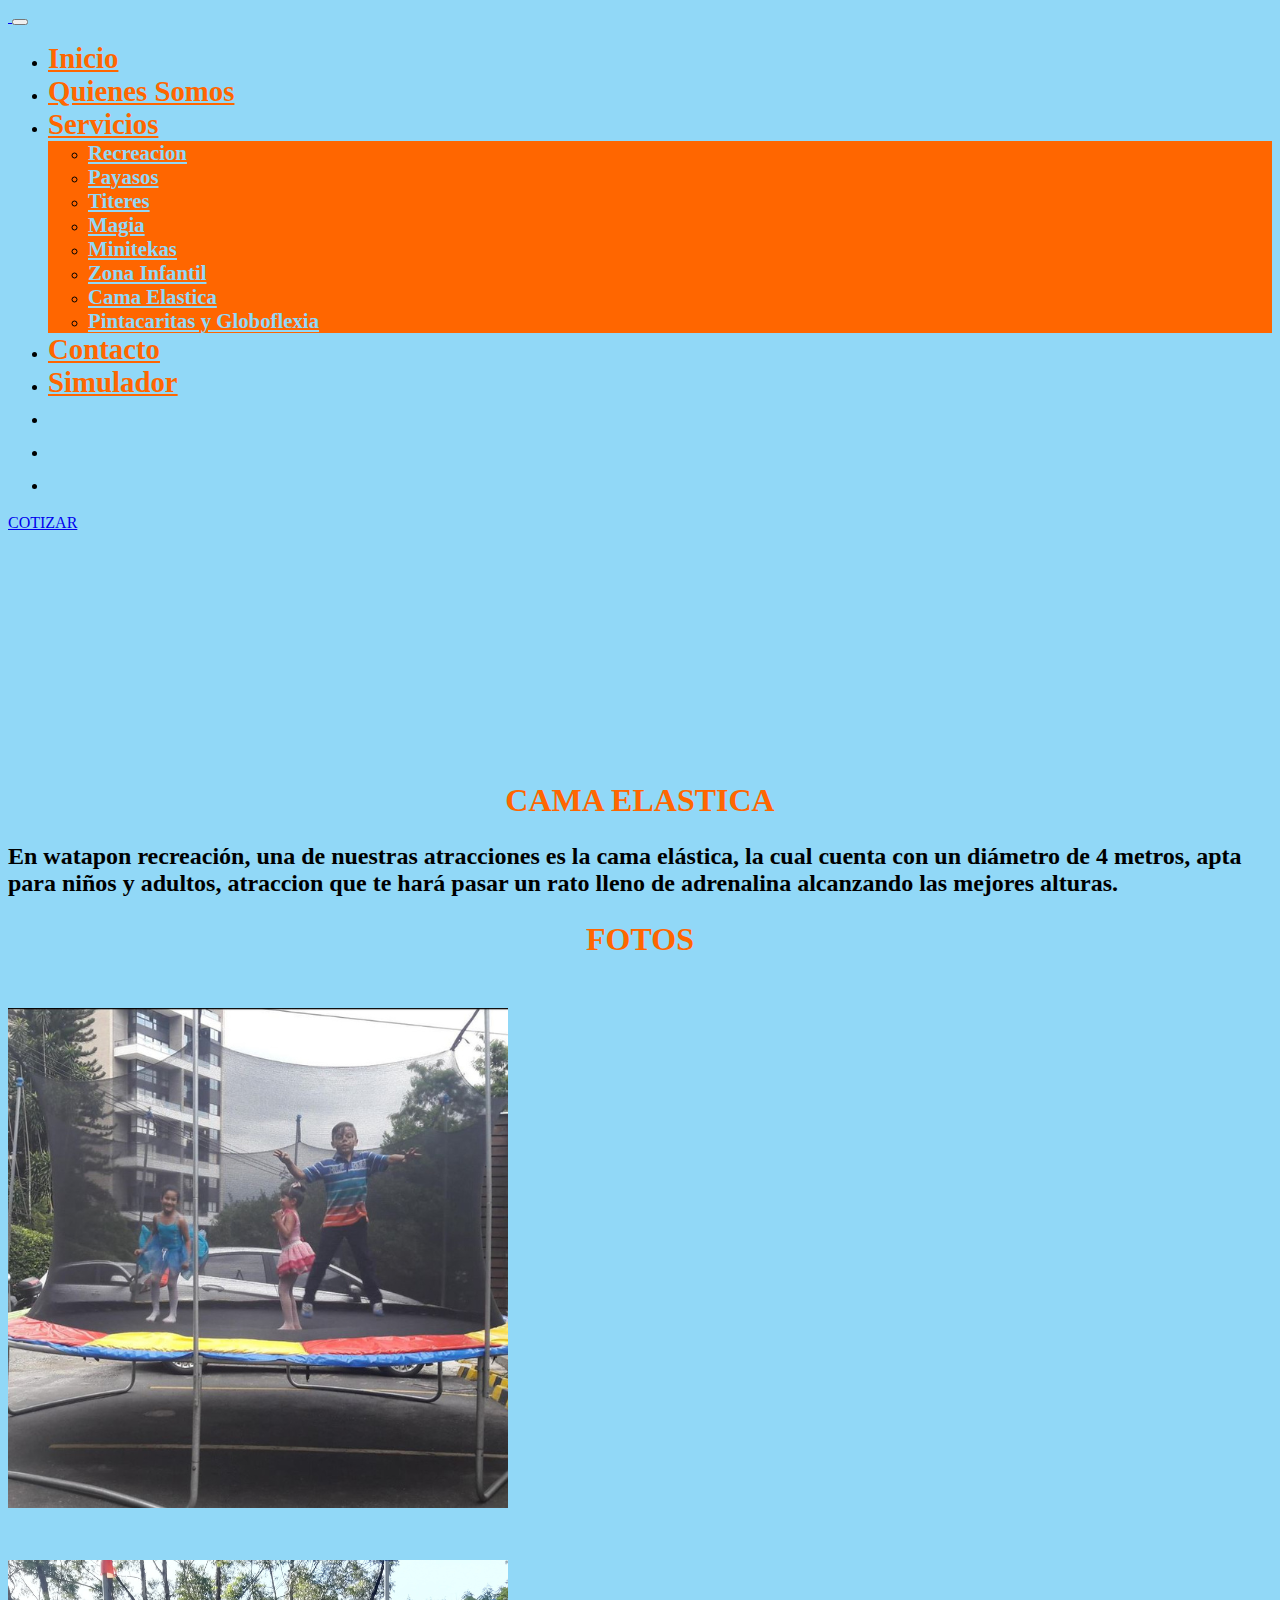
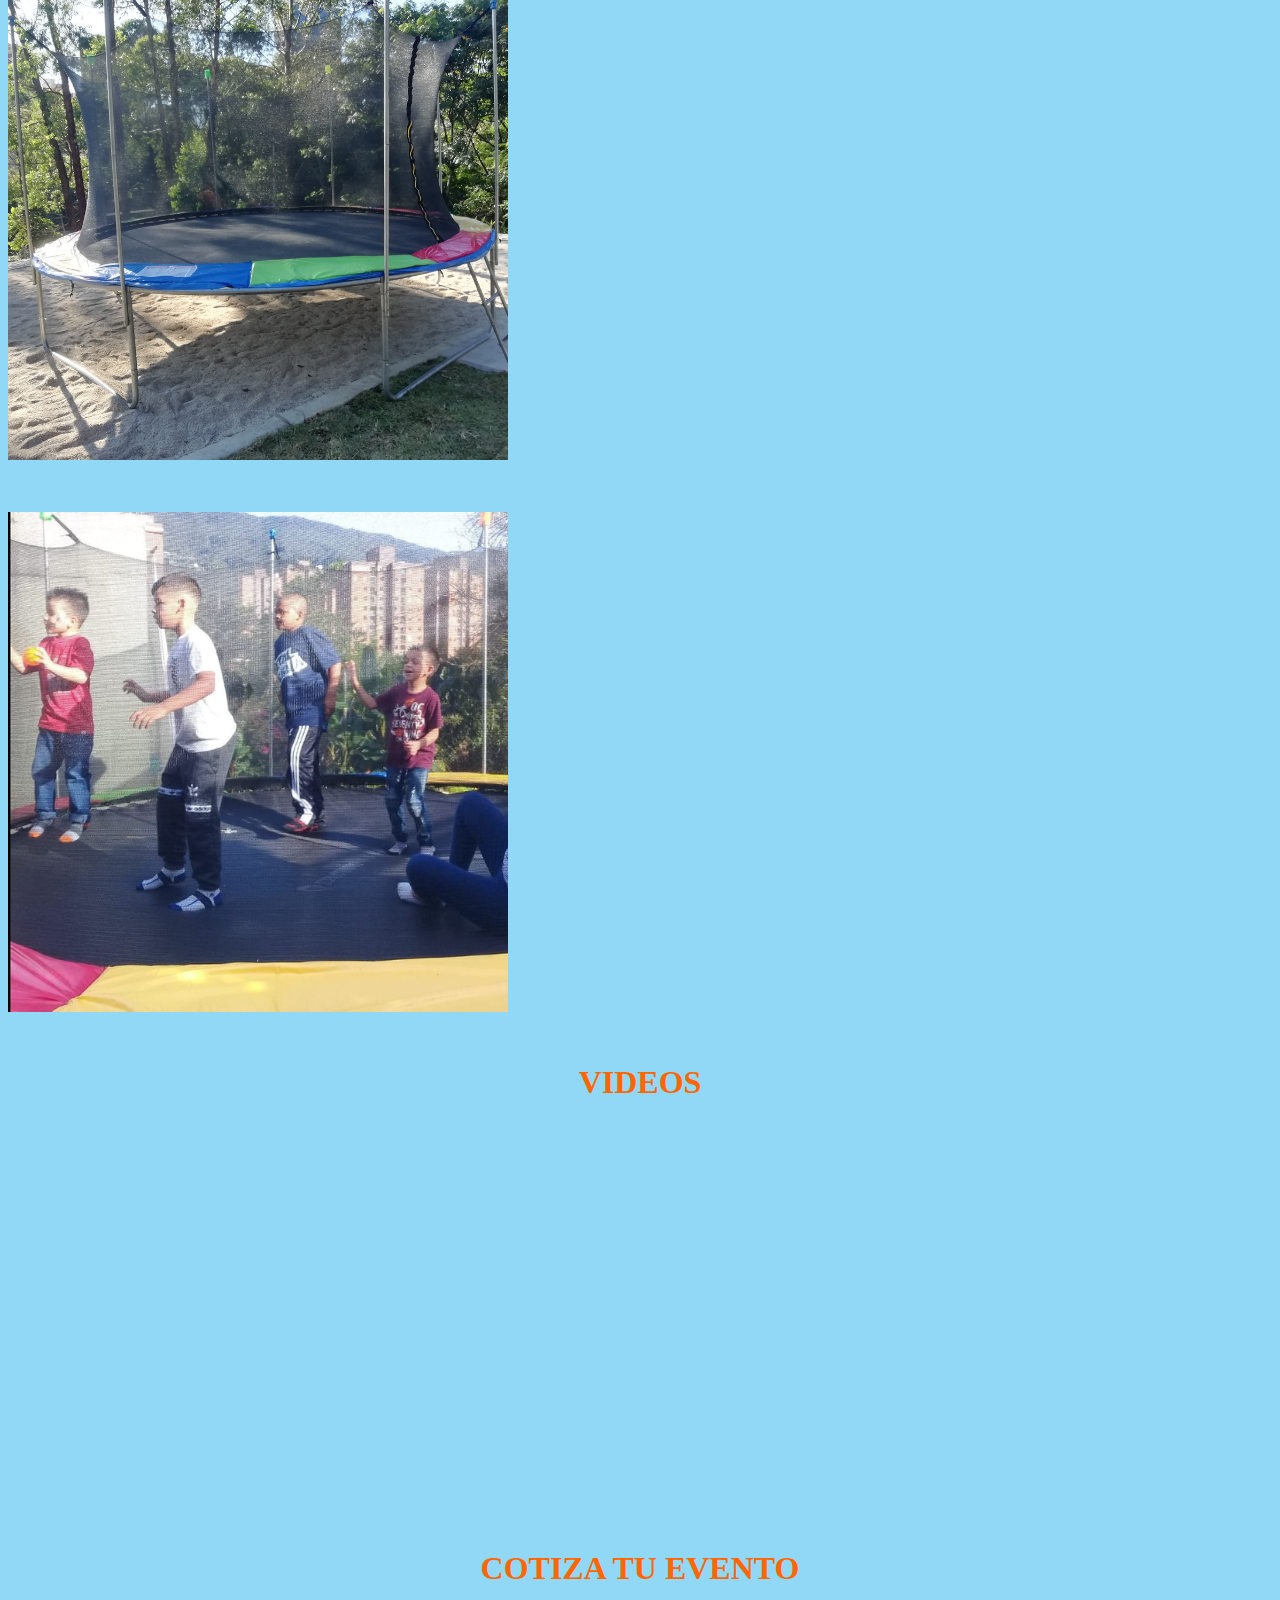
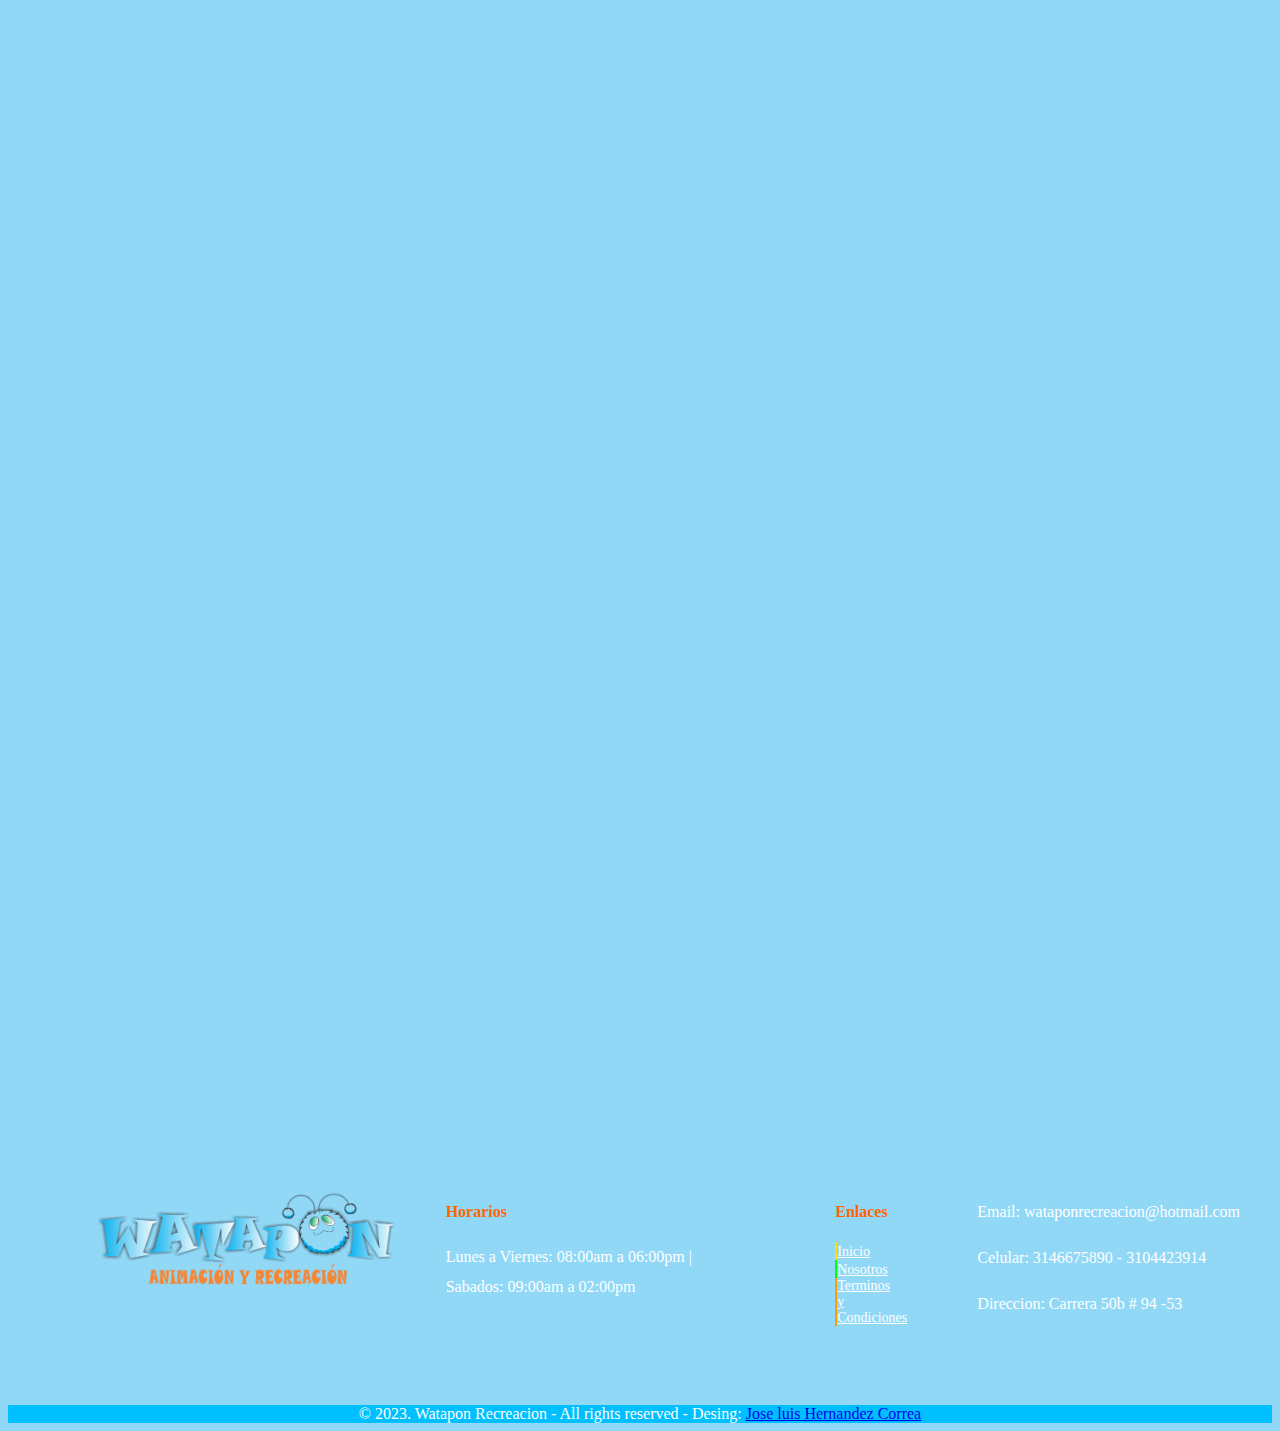
==== commit ba4e86a5: "act_30-08-23" ====
--- a/cama_elastica.html
+++ b/cama_elastica.html
@@ -15,75 +15,75 @@
 </head>
 <body>
   <!-- Menu y el logo -->
-  <nav class="navbar fixed-top navbar-expand-lg bg-body-tertiary" id="menu">
-    <div class="container-fluid">
-        <!--logo -->
-      <a class="navbar-brand" href="index.html">
-        <img src="images/Logo Marca PNG 1.png" alt="" id="logo">
-      </a>
-      <button class="navbar-toggler" type="button" data-bs-toggle="collapse" data-bs-target="#navbarScroll" aria-controls="navbarScroll" aria-expanded="false" aria-label="Toggle navigation">
-        <span class="navbar-toggler-icon"></span>
-      </button>
-      <div class="collapse navbar-collapse" id="navbarScroll">
-        <ul class="navbar-nav mx-auto my-2 my-lg- navbar-nav-scroll">
-          <!-- Inicio -->
-          <li class="nav-item">
-            <a class="nav-link" aria-current="page" href="index.html">Inicio</a>
-          </li>
-          <!-- Quienes somos -->
-          <li class="nav-item">
-            <a class="nav-link" href="quienes_somos.html" target="_blank">Quienes Somos</a>
-          </li>
-          <!-- Servicios -->
-          <li class="nav-item dropdown">
-            <a class="nav-link dropdown-toggle" href="index.html" role="button" data-bs-toggle="dropdown" aria-expanded="false">Servicios</a>  
-            <ul class="dropdown-menu">
-              <li><a class="dropdown-item" href="recreacion.html">Recreacion</a></li>
-              <li><a class="dropdown-item" href="show_de_payasos.html">Payasos</a></li>
-              <li><a class="dropdown-item" href="show_de_titeres.html">Titeres</a></li>
-              <li><a class="dropdown-item" href="show_de_magia.html">Magia</a></li>
-              <li><a class="dropdown-item" href="hora_loca.html">Minitekas</a></li>
-              <li><a class="dropdown-item" href="zona_infantil.html">Zona Infantil</a></li>
-              <li><a class="dropdown-item" href="cama_elastica.html">Cama Elastica</a></li>
-              <li><a class="dropdown-item" href="pintacaritas_globoflexia.html">Pintacaritas y Globoflexia</a></li>
-            </ul>
-          </li>
-          <!-- Contactanos -->
-          <li class="nav-item">
-            <a class="nav-link" href="contacto.html" target="_blank">Contacto</a>
-          </li>
-          <!--simulador-->
-          <li class="nav-item">
-            <a class="nav-link" href="simulador.html" target="_blank">Simulador</a>
-          </li>
-          <!--Enlaces redes sociales -->
-          <li class="nav-item">
-            <a class="nav-link" href="https://www.facebook.com/wataponrecreacion" target="_blank"><i class="fa-brands fa-facebook" style="color: #1100ff"></i></a>
-          </li>
-          <li class="nav-item">
-            <a class="nav-link" href="https://wa.me/3146675890" target="_blank"><i class="fa-brands fa-whatsapp" style="color: #039801;"></i></a>
-          </li>
-          <li class="nav-item">
-            <a class="nav-link" href="https://www.youtube.com/@wataponanimacionyrecreacio1773" target="_blank"><i class="fa-brands fa-youtube" style="color: #ff0000;"></i></a>
-          </li>
-        </ul>
-          <a href="https://wa.me/3146675890" target="_blank" class="btn btn-primary">COTIZAR</a>
-      </div>
+<nav class="navbar fixed-top navbar-expand-lg bg-body-tertiary" id="menu">
+  <div class="container-fluid">
+      <!--logo -->
+    <a class="navbar-brand" href="index.html">
+      <img src="images/Logo Marca PNG 1.png" alt="" id="logo">
+    </a>
+    <button class="navbar-toggler" type="button" data-bs-toggle="collapse" data-bs-target="#navbarScroll" aria-controls="navbarScroll" aria-expanded="false" aria-label="Toggle navigation">
+      <span class="navbar-toggler-icon"></span>
+    </button>
+    <div class="collapse navbar-collapse" id="navbarScroll">
+      <ul class="navbar-nav mx-auto my-2 my-lg- navbar-nav-scroll">
+        <!-- Inicio -->
+        <li class="nav-item">
+          <a class="nav-link" aria-current="page" href="index.html">Inicio</a>
+        </li>
+        <!-- Quienes somos -->
+        <li class="nav-item">
+          <a class="nav-link" href="quienes_somos.html" target="_blank">Quienes Somos</a>
+        </li>
+        <!-- Servicios -->
+        <li class="nav-item dropdown">
+          <a class="nav-link dropdown-toggle" href="#servicios" role="button" data-bs-toggle="dropdown" aria-expanded="false">Servicios</a>  
+          <ul class="dropdown-menu">
+            <li><a class="dropdown-item" href="recreacion.html">Recreacion</a></li>
+            <li><a class="dropdown-item" href="show_de_payasos.html">Payasos</a></li>
+            <li><a class="dropdown-item" href="show_de_titeres.html">Titeres</a></li>
+            <li><a class="dropdown-item" href="show_de_magia.html">Magia</a></li>
+            <li><a class="dropdown-item" href="hora_loca.html">Minitekas</a></li>
+            <li><a class="dropdown-item" href="zona_infantil.html">Zona Infantil</a></li>
+            <li><a class="dropdown-item" href="cama_elastica.html">Cama Elastica</a></li>
+            <li><a class="dropdown-item" href="otros_servicios.html">Pintacaritas y Globoflexia</a></li>
+          </ul>
+        </li>
+        <!-- Contactanos -->
+        <li class="nav-item">
+          <a class="nav-link" href="contacto.html" target="_blank">Contacto</a>
+        </li>
+        <!--simulador-->
+        <li class="nav-item">
+          <a class="nav-link" href="simulador.html" target="_blank">Simulador</a>
+        </li>
+        <!--Enlaces redes sociales -->
+        <li class="nav-item">
+          <a class="nav-link" href="https://www.facebook.com/wataponrecreacion" target="_blank"><i class="fa-brands fa-facebook" style="color: #1100ff"></i></a>
+        </li>
+        <li class="nav-item">
+          <a class="nav-link" href="https://wa.me/3146675890" target="_blank"><i class="fa-brands fa-whatsapp" style="color: #039801;"></i></a>
+        </li>
+        <li class="nav-item">
+          <a class="nav-link" href="https://www.youtube.com/@wataponanimacionyrecreacio1773" target="_blank"><i class="fa-brands fa-youtube" style="color: #ff0000;"></i></a>
+        </li>
+      </ul>
+        <a href="https://wa.me/3146675890" target="_blank" class="btn btn-primary">COTIZAR</a>
     </div>
-  </nav>
+  </div>
+</nav>
   
-  <!-- descripcion -->
+  <!-- Descripcion -->
   <div class="container" id="descripcion-servicio">
-        <h1 class="titulo-servicioind">RECREACION</h1>
-          <p id="descripcion-serv">En watapon recreacion realizamos la clasica recreacion dirigida, recreacion de retos y de competencia, tambien realizamos recreacion con o sin material de apoyo, para espacios cerrados o abiertos, y para cualquier tipo de publico ya sea niños, jovenes o adultos</p>
+        <h1 class="titulo-servicioind">CAMA ELASTICA</h1>
+          <p id="descripcion-serv">En watapon recreación, una de nuestras atracciones es la cama elástica, la cual cuenta con un diámetro de 4 metros, apta para niños y adultos, atraccion que te hará pasar un rato lleno de adrenalina alcanzando las mejores alturas.</p>
   </div>
   
-  <!-- servicios -->
+  <!-- Fotos -->
   <div class="row row-cols-1 row-cols-md-3 g-9 p-5" id="servicios">
     <h1 class="titulo">FOTOS</h1>
     <div class="col">
       <div class="card h-100">
-        <img src="Images/Img_Servicios/Recreacion/1.png" class="card-img-top" alt="...">
+        <img src="Images/Img_Servicios/Cama_Elastica/1.png" class="card-img-top" alt="...">
         <div class="card-body">
           <h5 class="card-title"></h5>
         </div>
@@ -91,7 +91,7 @@
     </div>
     <div class="col">
       <div class="card h-100">
-        <img src="Images/Img_Servicios/Recreacion/2.png" class="card-img-top" alt="...">
+        <img src="Images/Img_Servicios/Cama_Elastica/2.png" class="card-img-top" alt="...">
         <div class="card-body">
           <h5 class="card-title"></h5>
         </div>
@@ -99,31 +99,7 @@
     </div>
     <div class="col">
       <div class="card h-100">
-        <img src="Images/Img_Servicios/Recreacion/3.png" class="card-img-top" alt="...">
-        <div class="card-body">
-          <h5 class="card-title"></h5>
-        </div>
-      </div>
-    </div>
-    <div class="col">
-      <div class="card h-100">
-        <img src="Images/Img_Servicios/Recreacion/4.png" class="card-img-top" alt="...">
-        <div class="card-body">
-          <h5 class="card-title"></h5>
-        </div>
-      </div>
-    </div>
-    <div class="col">
-      <div class="card h-100">
-        <img src="Images/Img_Servicios/Recreacion/5.png" class="card-img-top" alt="...">
-        <div class="card-body">
-          <h5 class="card-title"></h5>
-        </div>
-      </div>
-    </div>
-    <div class="col">
-      <div class="card h-100">
-        <img src="Images/Img_Servicios/Recreacion/6.png" class="card-img-top" alt="...">
+        <img src="Images/Img_Servicios/Cama_Elastica/3.png" class="card-img-top" alt="...">
         <div class="card-body">
           <h5 class="card-title"></h5>
         </div>
@@ -131,52 +107,12 @@
     </div>
   </div>
   
-  <!-- videos -->
+  <!-- Videos -->
   <div class="row row-cols-1 row-cols-md-3 g-6 p-5" id="servicios">
     <h1 class="titulo">VIDEOS</h1>
     <div class="col">
       <div class="card h-100">
-        <iframe width="584" height="347" src="https://www.youtube.com/embed/JEnnJum-yJE" title="Recreación de retos para todas las edades" frameborder="0" allow="accelerometer; autoplay; clipboard-write; encrypted-media; gyroscope; picture-in-picture; web-share" allowfullscreen></iframe>
-        <div class="card-body">
-          <h5 class="card-title"></h5>
-        </div>
-      </div>
-    </div>
-    <div class="col">
-      <div class="card h-100">
-        <iframe width="584" height="347" src="https://www.youtube.com/embed/lgTiAAwSck8" title="La mejor diversión con bombas de agua" frameborder="0" allow="accelerometer; autoplay; clipboard-write; encrypted-media; gyroscope; picture-in-picture; web-share" allowfullscreen></iframe>
-        <div class="card-body">
-          <h5 class="card-title"></h5>
-        </div>
-      </div>
-    </div>
-    <div class="col">
-      <div class="card h-100">
-        <iframe width="584" height="347" src="https://www.youtube.com/embed/6Aw-rEvNzyE" title="Para que los empleados no se aburran en el trabajo" frameborder="0" allow="accelerometer; autoplay; clipboard-write; encrypted-media; gyroscope; picture-in-picture; web-share" allowfullscreen></iframe>
-        <div class="card-body">
-          <h5 class="card-title"></h5>
-        </div>
-      </div>
-    </div>
-    <div class="col">
-      <div class="card h-100">
-        <iframe width="584" height="347" src="https://www.youtube.com/embed/ksFsq4zGSLo" title="Un cumpleaños feliz" frameborder="0" allow="accelerometer; autoplay; clipboard-write; encrypted-media; gyroscope; picture-in-picture; web-share" allowfullscreen></iframe>
-        <div class="card-body">
-          <h5 class="card-title"></h5>
-        </div>
-      </div>
-    </div>
-    <div class="col">
-      <div class="card h-100">
-        <iframe width="584" height="347" src="https://www.youtube.com/embed/VS7CX4pecDQ" title="El mejor montaje de recreacion  de competencia" frameborder="0" allow="accelerometer; autoplay; clipboard-write; encrypted-media; gyroscope; picture-in-picture; web-share" allowfullscreen></iframe>
-        <div class="card-body">
-          <h5 class="card-title"></h5>
-        </div>
-      </div>
-    </div>
-    <div class="col">
-      <div class="card h-100">
-        <iframe width="584" height="347" src="https://www.youtube.com/embed/s3nRsJUgjL0" title="La mejor acampada con una busqueda del tesoro" frameborder="0" allow="accelerometer; autoplay; clipboard-write; encrypted-media; gyroscope; picture-in-picture; web-share" allowfullscreen></iframe>
+        <iframe width="584" height="347" src="https://www.youtube.com/embed/09bPBRNBjaY" title="Cama Elastica 4mts" frameborder="0" allow="accelerometer; autoplay; clipboard-write; encrypted-media; gyroscope; picture-in-picture; web-share" allowfullscreen></iframe>
         <div class="card-body">
           <h5 class="card-title"></h5>
         </div>
--- a/css/style.css
+++ b/css/style.css
@@ -228,7 +228,6 @@
     color: var(--enlace);
 }
 /* descripcion */
-
 #descripcion-serv{
     font-weight: bold;
     text-align: left;
@@ -241,7 +240,6 @@
 }
 
 /* videos */
-
 #Videos{
     background-color: #ffffff;
 }
@@ -253,4 +251,12 @@
 
 .row{
     padding-top: 0px;
+}
+
+/* pagina de contacto */
+
+/* formulario */
+#seccion-contacto{
+    width: 100%;
+    margin-top: 180px;
 }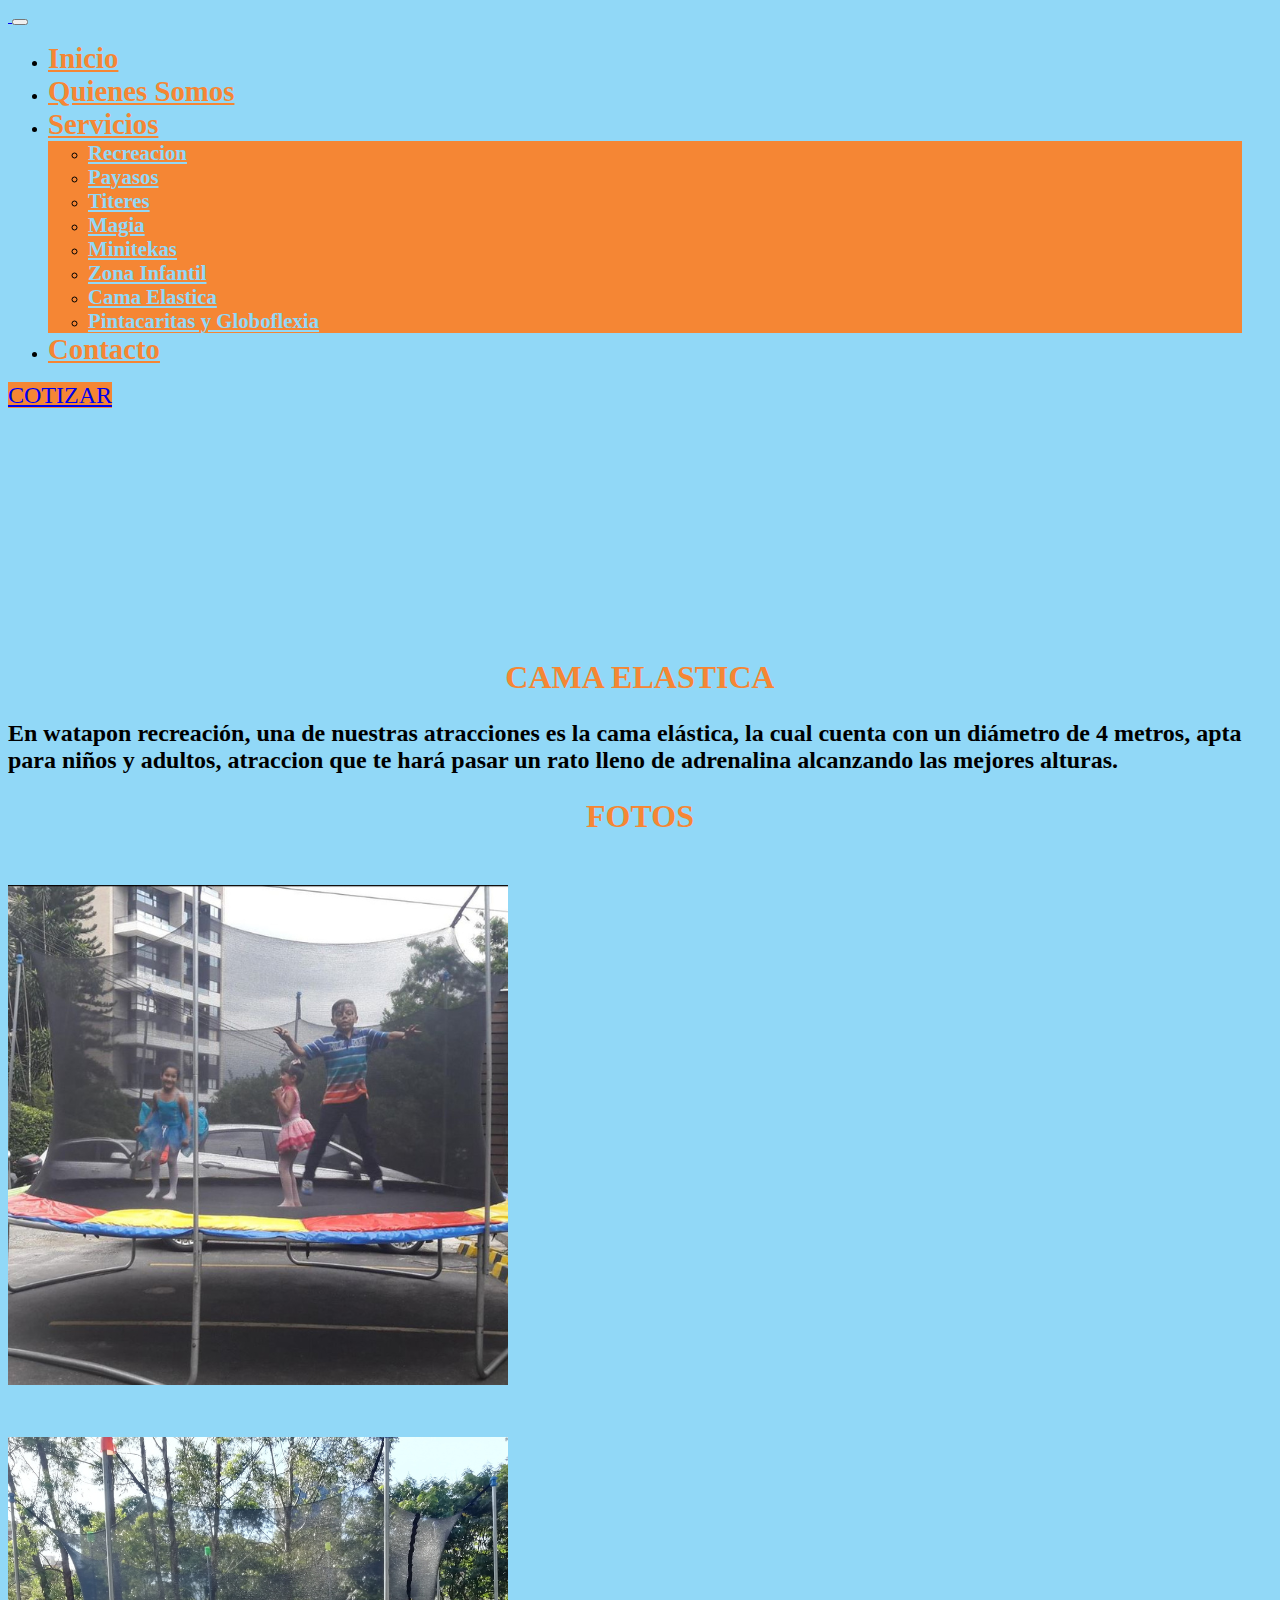
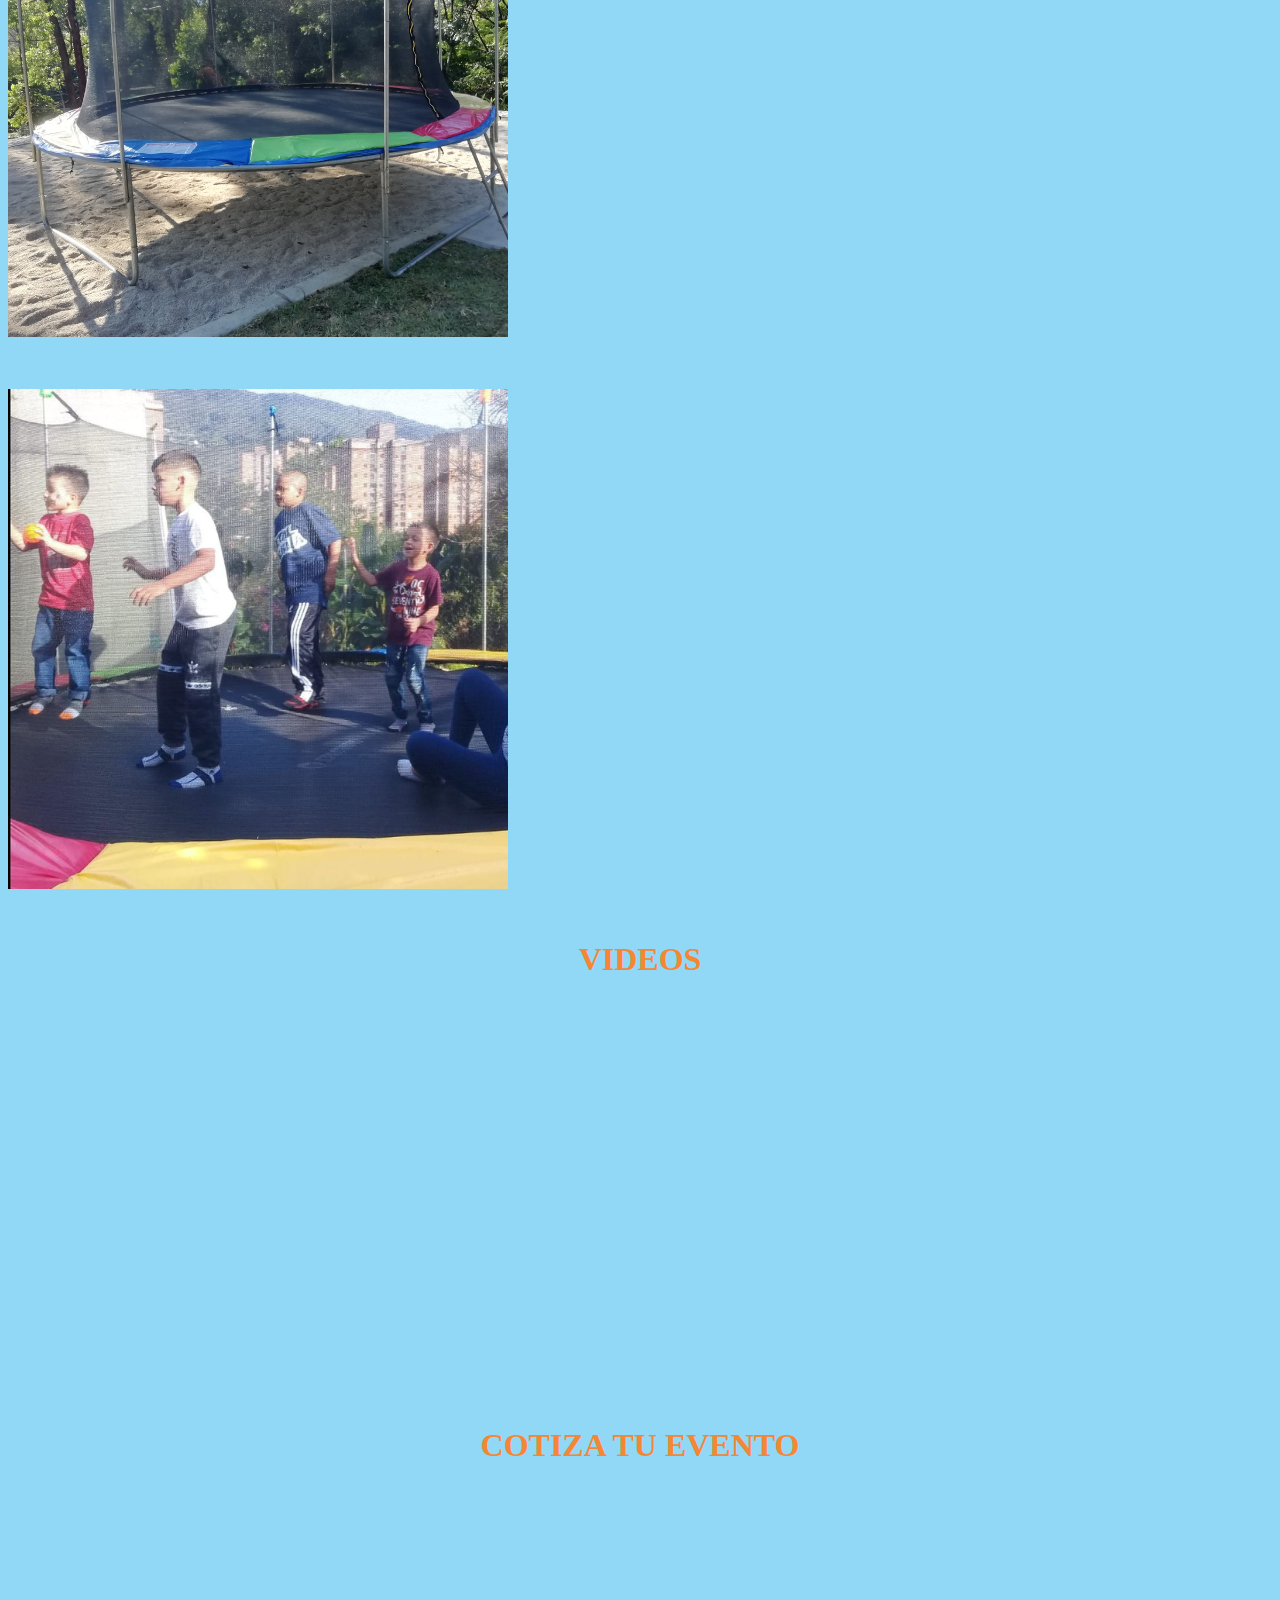
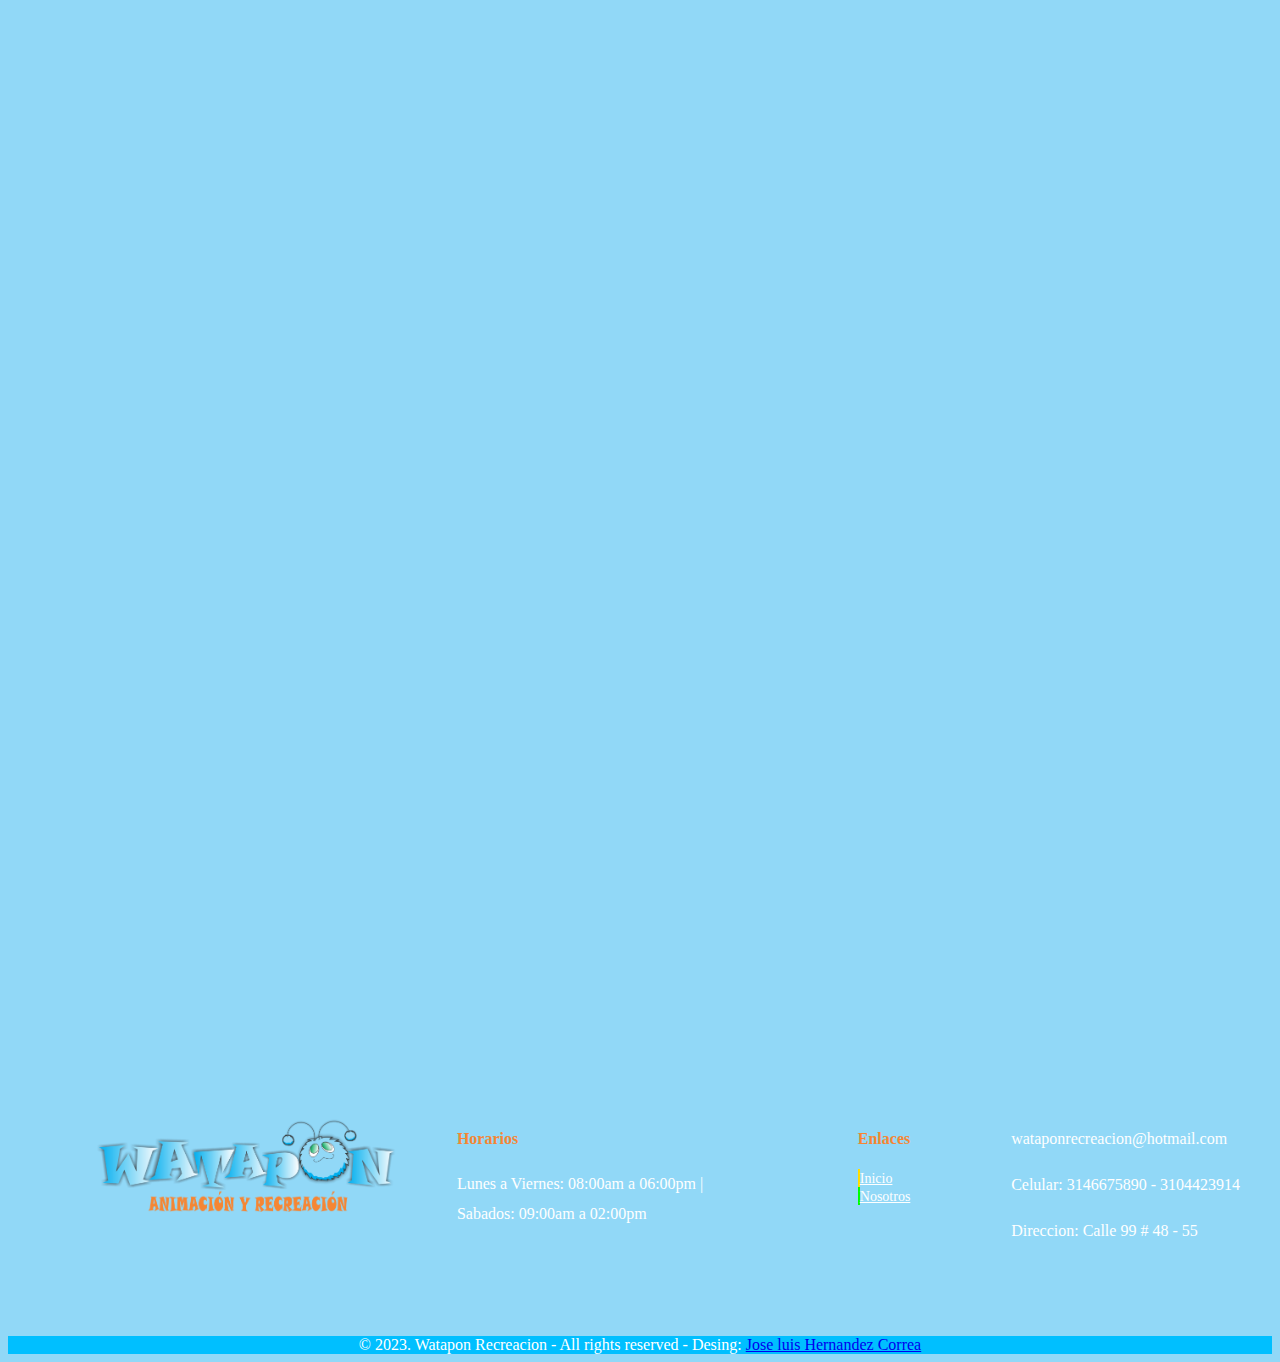
==== commit 58f31778: "act_18-09-23" ====
--- a/cama_elastica.html
+++ b/cama_elastica.html
@@ -14,7 +14,8 @@
     <link rel="shortcut icon" href="images/Cara_watapon_icon.ico" type="image/x-icon">
 </head>
 <body>
-  <!-- Menu y el logo -->
+
+<!-- Menu y el logo -->
 <nav class="navbar fixed-top navbar-expand-lg bg-body-tertiary" id="menu">
   <div class="container-fluid">
       <!--logo -->
@@ -52,22 +53,8 @@
         <li class="nav-item">
           <a class="nav-link" href="contacto.html" target="_blank">Contacto</a>
         </li>
-        <!--simulador-->
-        <li class="nav-item">
-          <a class="nav-link" href="simulador.html" target="_blank">Simulador</a>
-        </li>
-        <!--Enlaces redes sociales -->
-        <li class="nav-item">
-          <a class="nav-link" href="https://www.facebook.com/wataponrecreacion" target="_blank"><i class="fa-brands fa-facebook" style="color: #1100ff"></i></a>
-        </li>
-        <li class="nav-item">
-          <a class="nav-link" href="https://wa.me/3146675890" target="_blank"><i class="fa-brands fa-whatsapp" style="color: #039801;"></i></a>
-        </li>
-        <li class="nav-item">
-          <a class="nav-link" href="https://www.youtube.com/@wataponanimacionyrecreacio1773" target="_blank"><i class="fa-brands fa-youtube" style="color: #ff0000;"></i></a>
-        </li>
       </ul>
-        <a href="https://wa.me/3146675890" target="_blank" class="btn btn-primary">COTIZAR</a>
+        <a href="https://wa.me/3146675890?text=Visite%20la%20pagina%20web!!!%20quiero%20cotizar%20un%20evento" target="_blank" class="btn btn-primary" id="boton_cotizar">COTIZAR</a>
     </div>
   </div>
 </nav>
@@ -130,61 +117,58 @@
     </div>
   </main>
   
-    <!-- footer convencion bem en html y css -->
-    <footer id="page-footer">
-      <div class="ftcontainer">
-        <div class="footer__menu">
-          <figure>
-            <img src="Images/Logo Marca PNG 1.png" alt="" class="footer__logo"> 
-          </figure>
-          <p class="ft-social-row">
-            <a class="ft social" href="https://wa.me/3146675890" target="_blank"><i class="fa-brands fa-whatsapp" style="color: #3e9f23;"></i></a>
-            <a class="ft social" href="https://www.facebook.com/wataponrecreacion" target="_blank"><i class="fa-brands fa-facebook" style="color: #1100ff"></i></a>
-            <a class="ft social" href="https://www.youtube.com/@wataponanimacionyrecreacio1773" target="_blank"><i class="fa-brands fa-youtube" style="color: #ff0000;"></i></a>
-          </p>
-       </div>
-       <!-- horarios -->
-       <div class="footer__menu">
-        <h4 class="footer__tittle" >Horarios</h4>
-        <span class="footer__info">
-          Lunes a Viernes: 08:00am a 06:00pm | Sabados: 09:00am a 02:00pm
-        </span>
-       </div>
-       <!-- enlaces -->
-       <div class="footer__menu">
-          <h4 class="footer__tittle">Enlaces</h4>
-          <ul class="ft-link">
-            <li class="footer__link">
-              <a href="index.html" target="_blank" class="ft-social">Inicio</a>
-            </li>
-            <li class="footer__link">
-              <a href="quienes_somos.html" target="_blank" class="ft-social">Nosotros</a>
-            </li>
-            <li class="footer__link">
-              <a href="terminosycondiciones.html" target="_blank" class="ft-social">Terminos y Condiciones</a>
-            </li>
-          </ul>
-       </div>
-       <!--contactos-->
-       <div class="footer__menu">
-        <p class="footer__info">
-          <i class="fa-solid fa-envelope" style="color: #ffffff;"></i></i>
-          Email: wataponrecreacion@hotmail.com
+     <!-- footer convencion bem en html y css -->
+  <footer id="page-footer">
+    <div class="ftcontainer">
+      <div class="footer__menu">
+        <figure>
+          <img src="Images/Logo Marca PNG 1.png" alt="" class="footer__logo"> 
+        </figure>
+        <p class="ft-social-row">
+          <a class="ft social" href="https://wa.me/3146675890" target="_blank"><i class="fa-brands fa-square-whatsapp fa-2xl" style="color: #00cc3d;"></i></a>
+          <a class="ft social" href="https://www.facebook.com/wataponrecreacion" target="_blank"><i class="fa-brands fa-facebook fa-2xl" style="color: #0033ff;"></i></a>
+          <a class="ft social" href="https://www.youtube.com/@wataponanimacionyrecreacio1773" target="_blank"><i class="fa-brands fa-youtube fa-2xl" style="color: #ff0000;"></i></a>
         </p>
+     </div>
+     <!-- horarios -->
+     <div class="footer__menu">
+      <h4 class="footer__tittle" >Horarios</h4>
+      <span class="footer__info">
+        Lunes a Viernes: 08:00am a 06:00pm | Sabados: 09:00am a 02:00pm
+      </span>
+     </div>
+     <!-- enlaces -->
+     <div class="footer__menu">
+        <h4 class="footer__tittle">Enlaces</h4>
+        <ul class="ft-link">
+          <li class="footer__link">
+            <a href="index.html" target="_blank" class="ft-social">Inicio</a>
+          </li>
+          <li class="footer__link">
+            <a href="quienes_somos.html" target="_blank" class="ft-social">Nosotros</a>
+          </li>
+        </ul>
+     </div>
+     <!--contactos-->
+     <div class="footer__menu">
       <p class="footer__info">
-        <i class="fa-solid fa-mobile"></i>
-        Celular: 3146675890 - 3104423914
+        <i class="fa-solid fa-envelope" style="color: #ffffff;"></i></i>
+        wataponrecreacion@hotmail.com
       </p>
-      <p class="footer__info">
-        <i class="fa-solid fa-location-dot"></i>
-        Direccion: Carrera 50b # 94 -53
-      </p>
-     </div>
-    </div>
-    <div class="footer-credits">
-      &copy; 2023. Watapon Recreacion - All rights reserved - Desing: <a href="https://www.linkedin.com/in/jose-luis-hernandez-correa-492374216/" target="_blank">Jose luis Hernandez Correa</a>
-    </div>
-    </footer>
+    <p class="footer__info">
+      <i class="fa-solid fa-mobile"></i>
+      Celular: 3146675890 - 3104423914
+    </p>
+    <p class="footer__info">
+      <i class="fa-solid fa-location-dot"></i>
+      Direccion: Calle 99 # 48 - 55
+    </p>
+   </div>
+  </div>
+  <div class="footer-credits">
+    &copy; 2023. Watapon Recreacion - All rights reserved - Desing: <a href="https://www.linkedin.com/in/jose-luis-hernandez-correa-492374216/" target="_blank">Jose luis Hernandez Correa</a>
+  </div>
+  </footer>
     
       <!-- JS boostrap -->
       <script src="https://cdn.jsdelivr.net/npm/@popperjs/core@2.11.8/dist/umd/popper.min.js" integrity="sha384-I7E8VVD/ismYTF4hNIPjVp/Zjvgyol6VFvRkX/vR+Vc4jQkC+hVqc2pM8ODewa9r" crossorigin="anonymous"></script>
--- a/css/style.css
+++ b/css/style.css
@@ -1,6 +1,6 @@
 :root{
     --encabezado:#91D8F7;
-    --enlace:rgb(255, 102, 0);
+    --enlace: #F58634;
     --fondos: #007bff;
 }
 
@@ -30,6 +30,29 @@
     font-size: 1.3rem;
 }
 
+.nav-item{
+    margin-right: 30px;
+}
+
+.btn{
+    margin-right: 50px;
+    background-color: var(--enlace);
+    width: 150px;
+    height: 50px;
+}
+
+#boton_promocion{
+    margin-right: 50px;
+    margin-top: 30px;
+    background-color: var(--enlace);
+    width: 150px;
+    height: 70px;
+}
+
+.collapse #boton_cotizar{
+    font-size: 1.5rem;
+}
+
 .nav-link{
     color: var(--enlace);
     font-weight: bold;
@@ -38,7 +61,7 @@
 }
 
 .nav-link:hover{
-    color:rgb(255, 255, 255);
+    color: var(--fondos);
 }
 
 .alto-img{
@@ -82,6 +105,7 @@
 
 #botones-cards{
     text-align: center;
+    font-size: 1.5rem;
 }
 
 /* cotiza tu evento */
@@ -97,16 +121,23 @@
 
 #seccion-cotizar{
     background-color: var(--encabezado);
+    margin-bottom: 50px;
 }
 
 /* promocion del mes */
 
 #texto-promocion{
     font-weight: bold;
+    margin-left: 100px;
 }
 
 #titulo-promocion{
     color: var(--enlace);
+    margin-left: 100px;
+}
+
+.card-body{
+    padding: 0px;
 }
 
 /* footer */
@@ -163,6 +194,14 @@
     line-height: inherit;
 }
 
+.ft-social-row{
+    text-align: center;
+}
+
+.ft{
+    margin-right: 30px;
+}
+
 .ft-link{
     padding: 0;
     margin: 0;
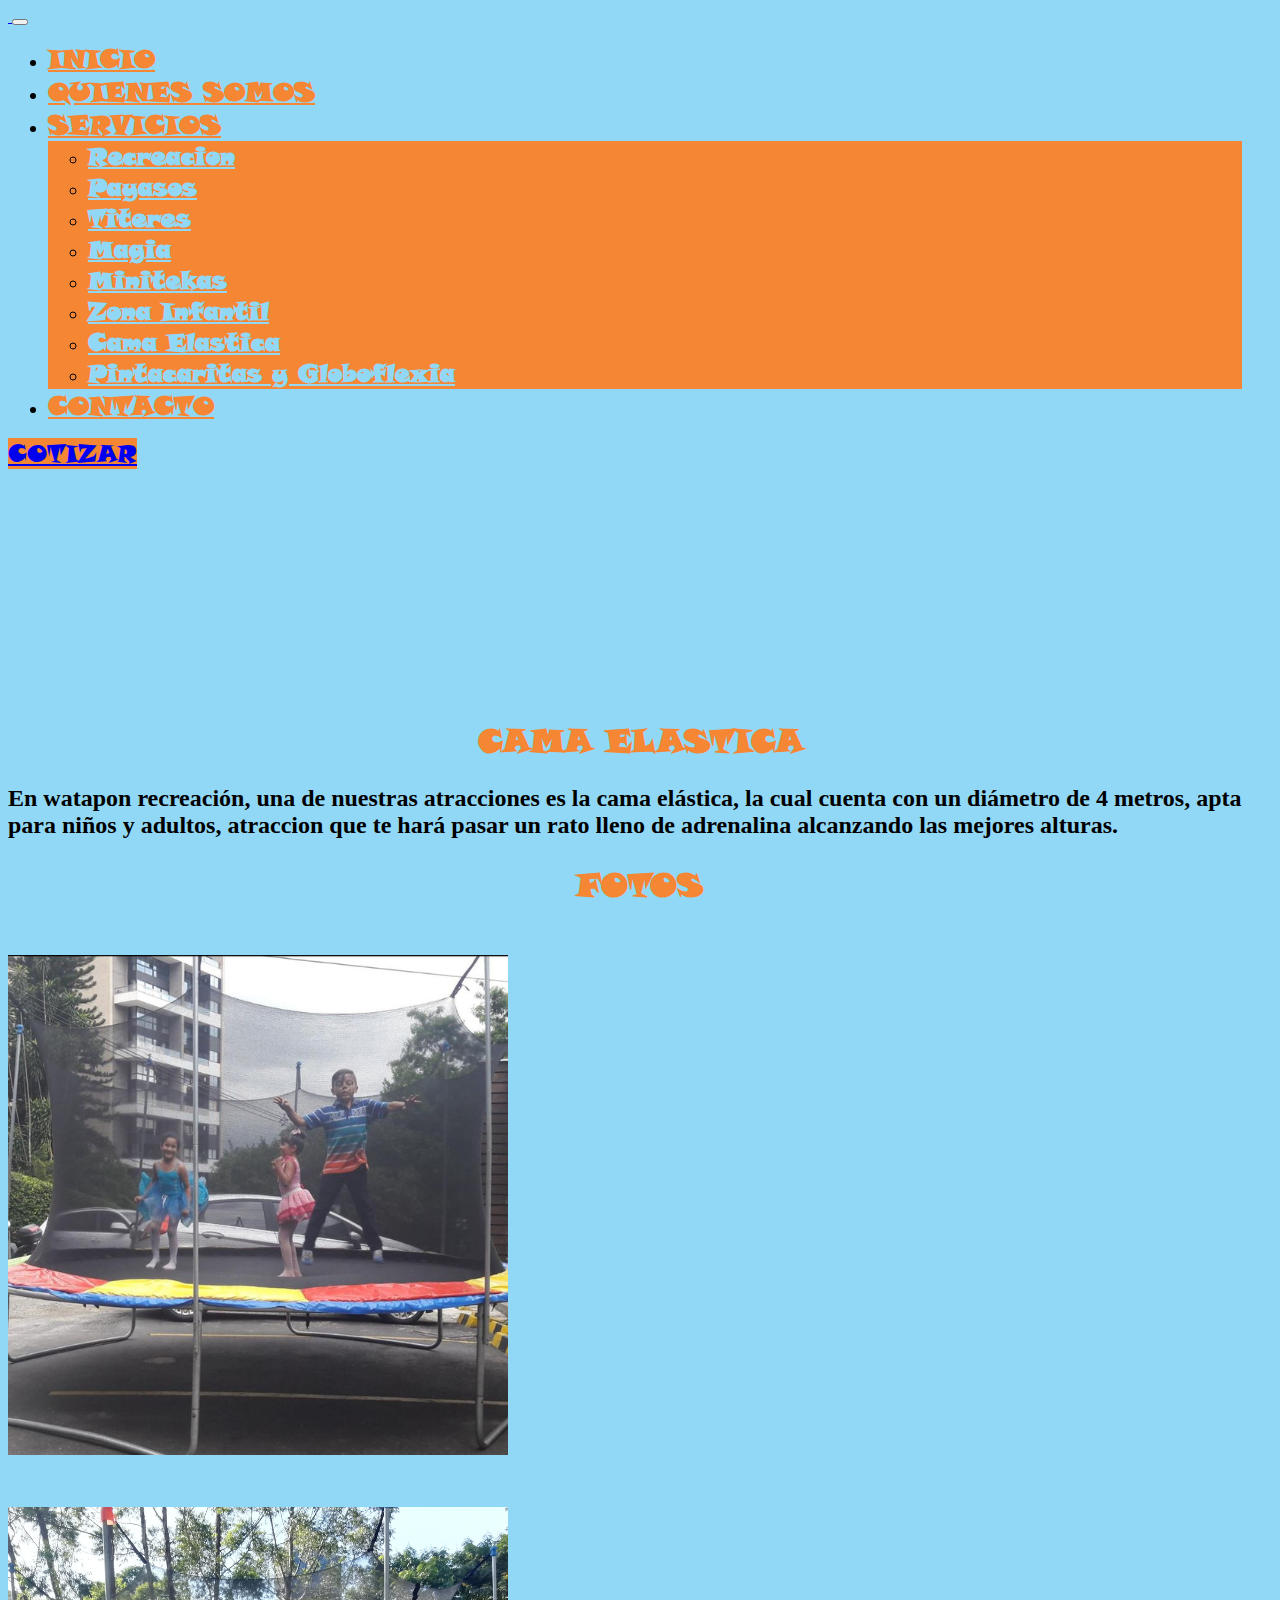
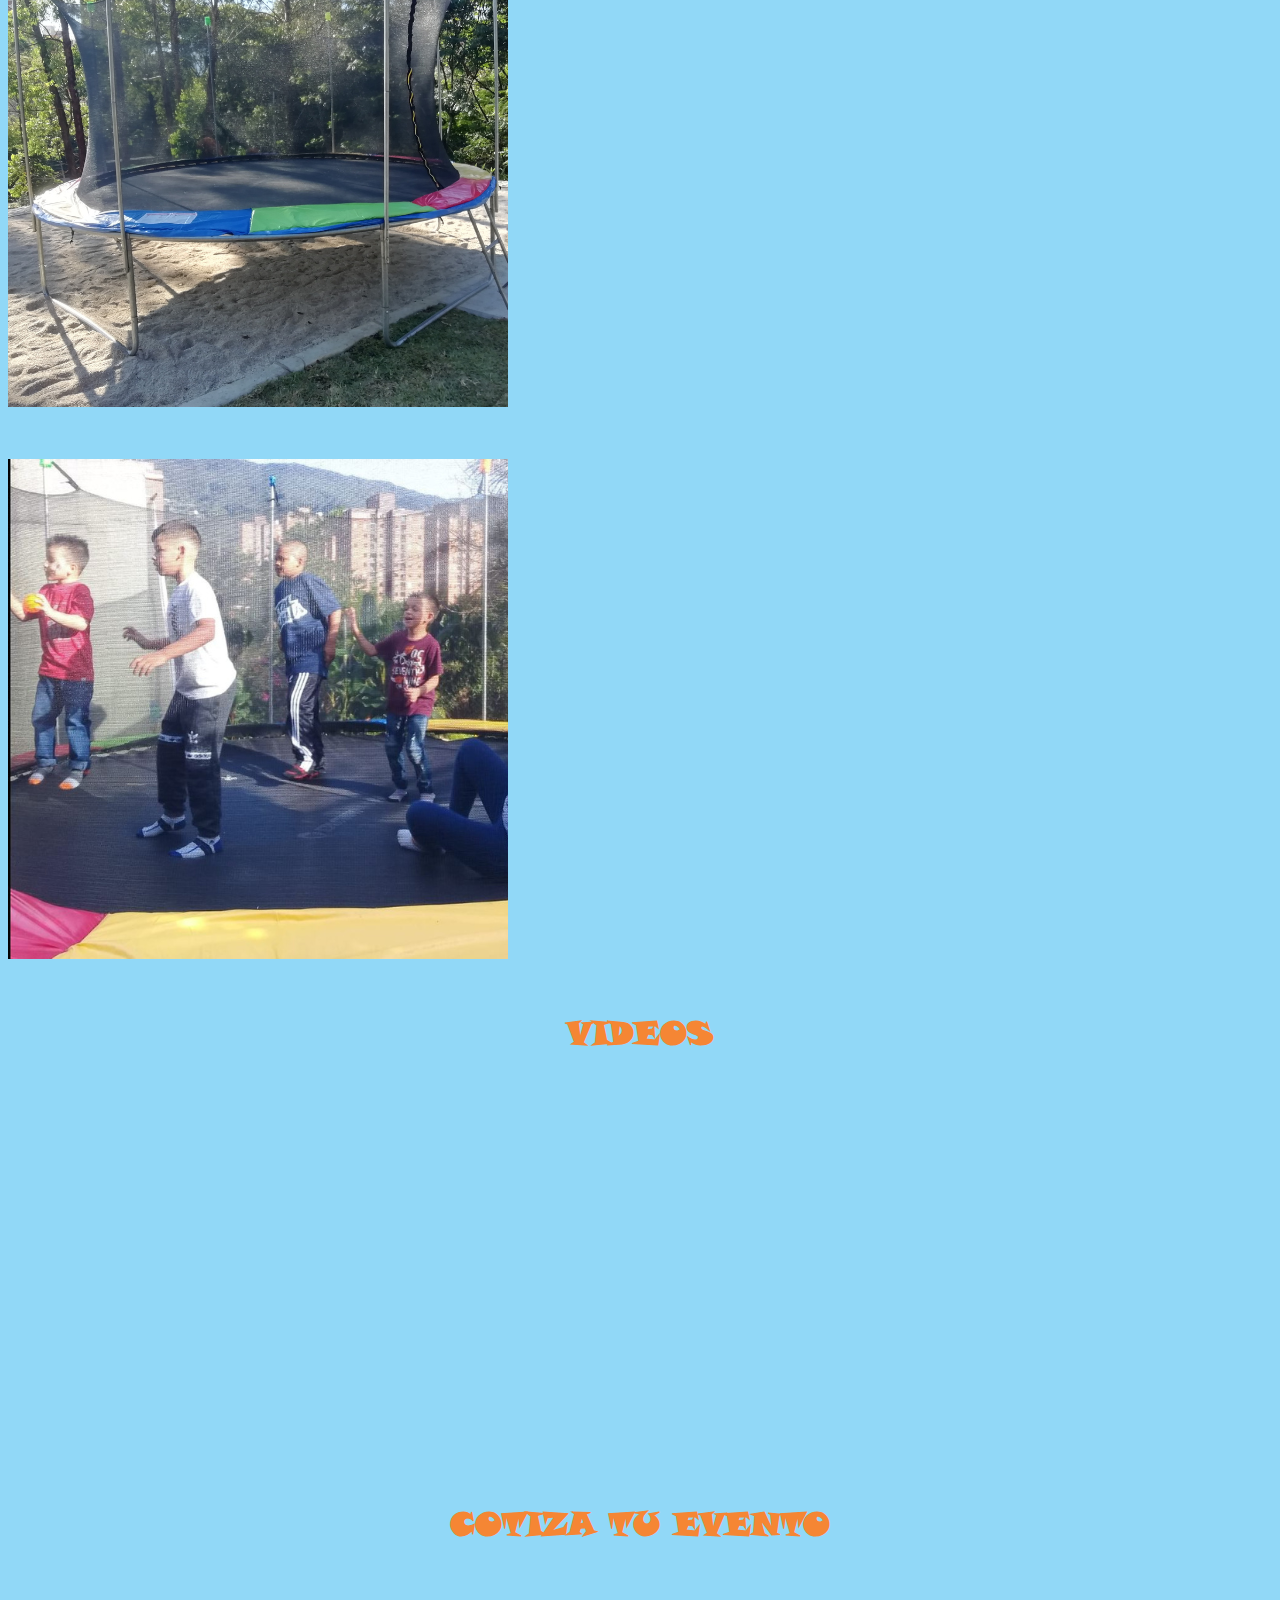
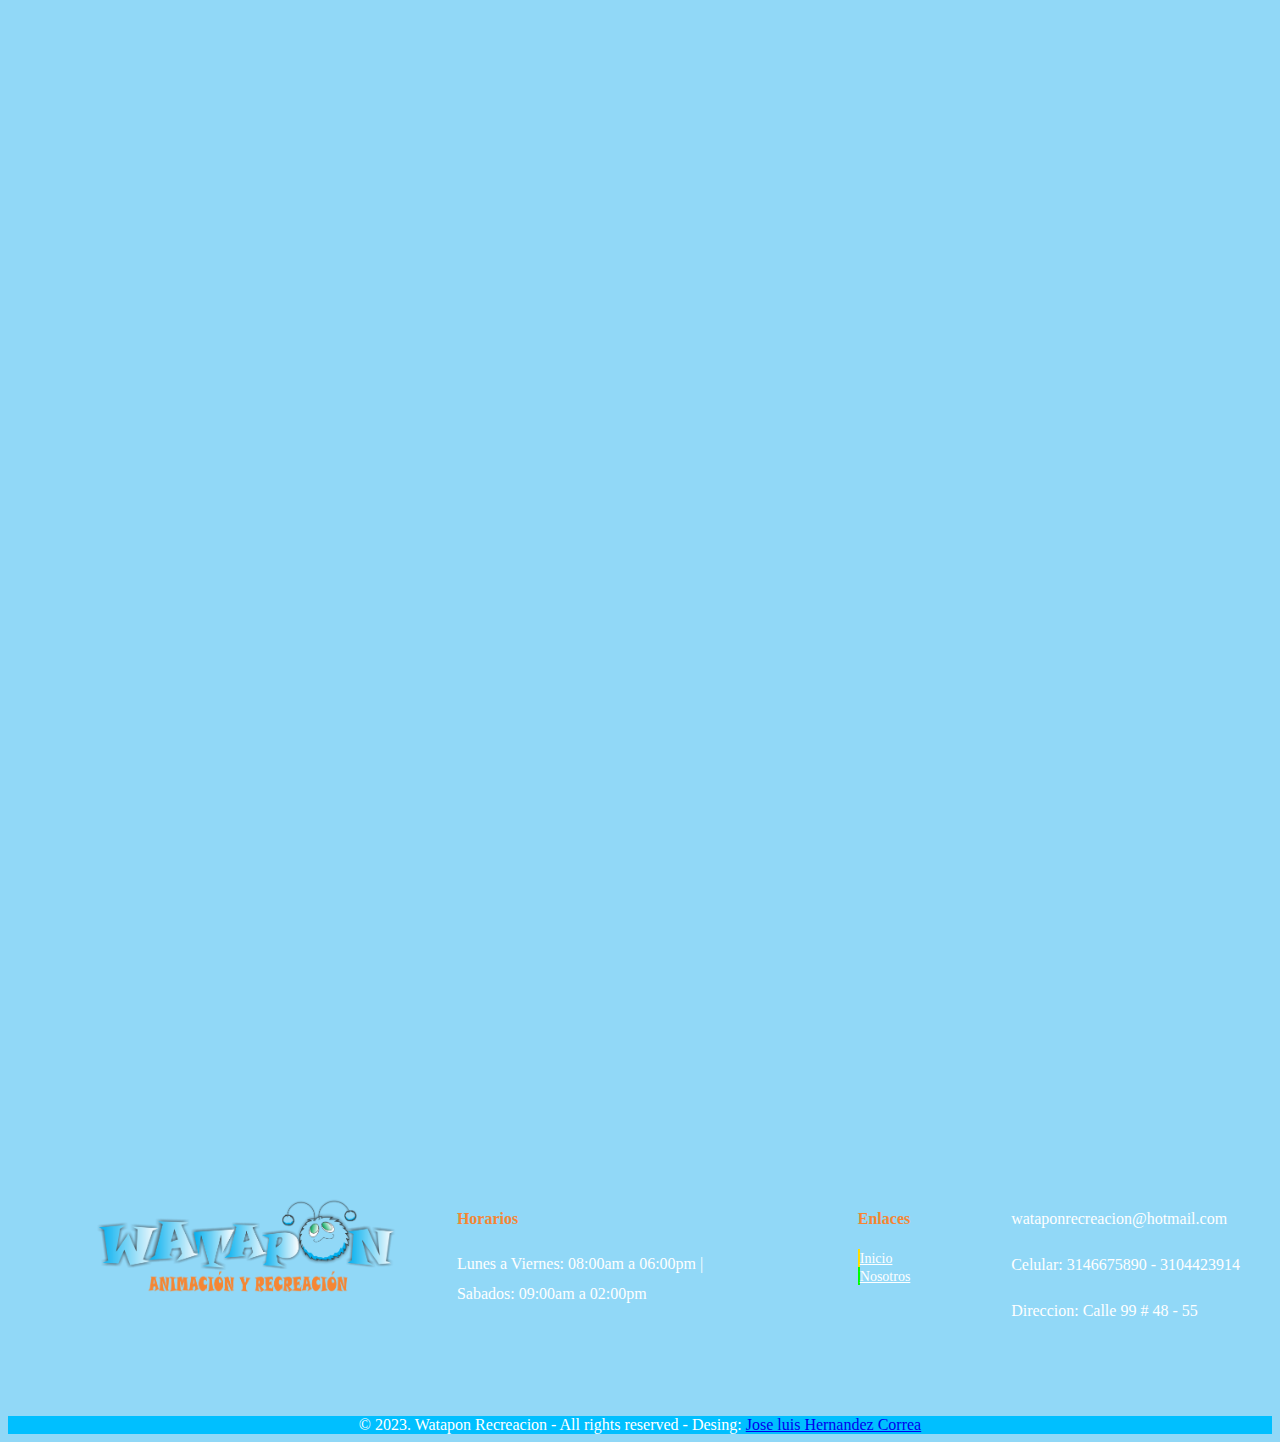
==== commit bb3f4d59: "act_27-09-23" ====
--- a/cama_elastica.html
+++ b/cama_elastica.html
@@ -29,15 +29,15 @@
       <ul class="navbar-nav mx-auto my-2 my-lg- navbar-nav-scroll">
         <!-- Inicio -->
         <li class="nav-item">
-          <a class="nav-link" aria-current="page" href="index.html">Inicio</a>
+          <a class="nav-link" aria-current="page" href="index.html">INICIO</a>
         </li>
         <!-- Quienes somos -->
         <li class="nav-item">
-          <a class="nav-link" href="quienes_somos.html" target="_blank">Quienes Somos</a>
+          <a class="nav-link" href="quienes_somos.html" target="_blank">QUIENES SOMOS</a>
         </li>
         <!-- Servicios -->
         <li class="nav-item dropdown">
-          <a class="nav-link dropdown-toggle" href="#servicios" role="button" data-bs-toggle="dropdown" aria-expanded="false">Servicios</a>  
+          <a class="nav-link dropdown-toggle" href="#servicios" role="button" data-bs-toggle="dropdown" aria-expanded="false">SERVICIOS</a>  
           <ul class="dropdown-menu">
             <li><a class="dropdown-item" href="recreacion.html">Recreacion</a></li>
             <li><a class="dropdown-item" href="show_de_payasos.html">Payasos</a></li>
@@ -51,7 +51,7 @@
         </li>
         <!-- Contactanos -->
         <li class="nav-item">
-          <a class="nav-link" href="contacto.html" target="_blank">Contacto</a>
+          <a class="nav-link" href="contacto.html" target="_blank">CONTACTO</a>
         </li>
       </ul>
         <a href="https://wa.me/3146675890?text=Visite%20la%20pagina%20web!!!%20quiero%20cotizar%20un%20evento" target="_blank" class="btn btn-primary" id="boton_cotizar">COTIZAR</a>
--- a/css/style.css
+++ b/css/style.css
@@ -1,14 +1,26 @@
+@import url('https://fonts.googleapis.com/css2?family=Viga&display=swap');
+@font-face {
+    font-family: "snap-itc-regular";
+    src: url("../fonts/design.graffiti.SNAP____.ttf");
+    src: url("../fonts/design.graffiti.SNAP____.ttf");
+    }
+
 :root{
+/* colores empresariales */
     --encabezado:#91D8F7;
     --enlace: #F58634;
     --fondos: #007bff;
+
+/* fuentes */
+    --textos: 'Viga', sans-serif;
+    --titulos: 'snap-itc-regular', sans-serif;
 }
 
 /*para que no quede barra espaciadora horizontal*/
 body{
     overflow-x: hidden;
     background-color: var(--encabezado);
-}
+}   
 
 #logo{
     width: 500px;
@@ -27,11 +39,12 @@
 .dropdown-item{
     color: var(--encabezado);
     font-weight: bold;
-    font-size: 1.3rem;
+    font-size: 1.5rem;
 }
 
 .nav-item{
     margin-right: 30px;
+    font-family: var(--titulos);
 }
 
 .btn{
@@ -51,12 +64,13 @@
 
 .collapse #boton_cotizar{
     font-size: 1.5rem;
+    font-family: var(--titulos);
 }
 
 .nav-link{
     color: var(--enlace);
     font-weight: bold;
-    font-size: 1.8rem;
+    font-size: 1.6rem;
     width: 100%;
 }
 
@@ -89,6 +103,7 @@
     color: var(--enlace);
     font-weight: bold;
     margin-bottom: 50px;
+    font-family: var(--titulos);
 }
 
 #servicios .card-title{
@@ -97,6 +112,7 @@
     color: var(--enlace);
     font-weight: bold;
     font-size: 1.8rem;
+    font-family: var(--titulos);
 }
 
 #servicios .card-body{
@@ -105,7 +121,8 @@
 
 #botones-cards{
     text-align: center;
-    font-size: 1.5rem;
+    font-size: 1.3rem;
+    font-family: var(--titulos);
 }
 
 /* cotiza tu evento */
@@ -117,6 +134,7 @@
     text-align: center;
     color: var(--enlace);
     font-weight: bold;
+    font-family: var(--titulos);
 }
 
 #seccion-cotizar{
@@ -134,10 +152,16 @@
 #titulo-promocion{
     color: var(--enlace);
     margin-left: 100px;
+    font-family: var(--titulos);
 }
 
 .card-body{
     padding: 0px;
+}
+
+#boton_promocion{
+    font-family: var(--titulos);
+    font-size: 0.9rem;
 }
 
 /* footer */
@@ -244,14 +268,15 @@
     background-color: #00bfff;
 }
 
-/* simulador */
+/* simulador
 #simulador .titulo{
     width: 100%;
     text-align: center;
     margin-top: 150px;
-}
+}*/
 
 /*pagina de contacto*/
+
 .acordeon{
     width: 100%;
     margin-top: 180px;
@@ -265,6 +290,7 @@
     font-weight: bold;
     text-align: center;
     color: var(--enlace);
+    font-family: var(--titulos);
 }
 /* descripcion */
 #descripcion-serv{
@@ -292,10 +318,81 @@
     padding-top: 0px;
 }
 
-/* pagina de contacto */
-
 /* formulario */
 #seccion-contacto{
     width: 100%;
     margin-top: 180px;
+}
+
+/* pagina de quienes somos */
+.accordion-button{
+    background-color: #e1e1e1;
+    color: var(--enlace);
+    font-weight: bold;
+    font-size: 2rem;
+    padding-left: 900px;
+}
+
+#collapseOne{
+    font-weight: bold;
+    font-size: 1.5rem;
+}
+
+#collapseTwo{
+    font-weight: bold;
+    font-size: 1.5rem;
+}
+
+#titulo_nosotros{
+    text-align: left;
+    color: var(--enlace);
+    margin-top: 50px;
+    margin-bottom: 50px;
+    margin-left: 50px;
+    font-weight: bold;
+    background-color: var(--encabezado);
+    font-family: var(--titulos);
+}
+
+#tituloeventoempresariales{
+    text-align: center;
+    color: var(--enlace);
+    font-family: var(--titulos);
+}
+
+#textoempresarial{
+    text-align: center;
+    margin-top: 50px;
+    font-weight: bold;
+}
+
+#obrassociales{
+    text-align: center;
+    color: var(--enlace);
+    font-family: var(--titulos);
+}
+
+#textoobrasocial{
+    text-align: center;
+    margin-top: 50px;
+    margin-left: 50px;
+    font-weight: bold;
+}
+
+#videosobrassociales{
+    text-align: center;
+    color: var(--enlace);
+}
+
+#titulocapacitamos{
+    text-align: center;
+    color: var(--enlace);
+    font-family: var(--titulos);
+}
+
+#textocapacitamos{
+    text-align: center;
+    margin-top: 50px;
+    margin-left: 50px;
+    font-weight: bold;
 }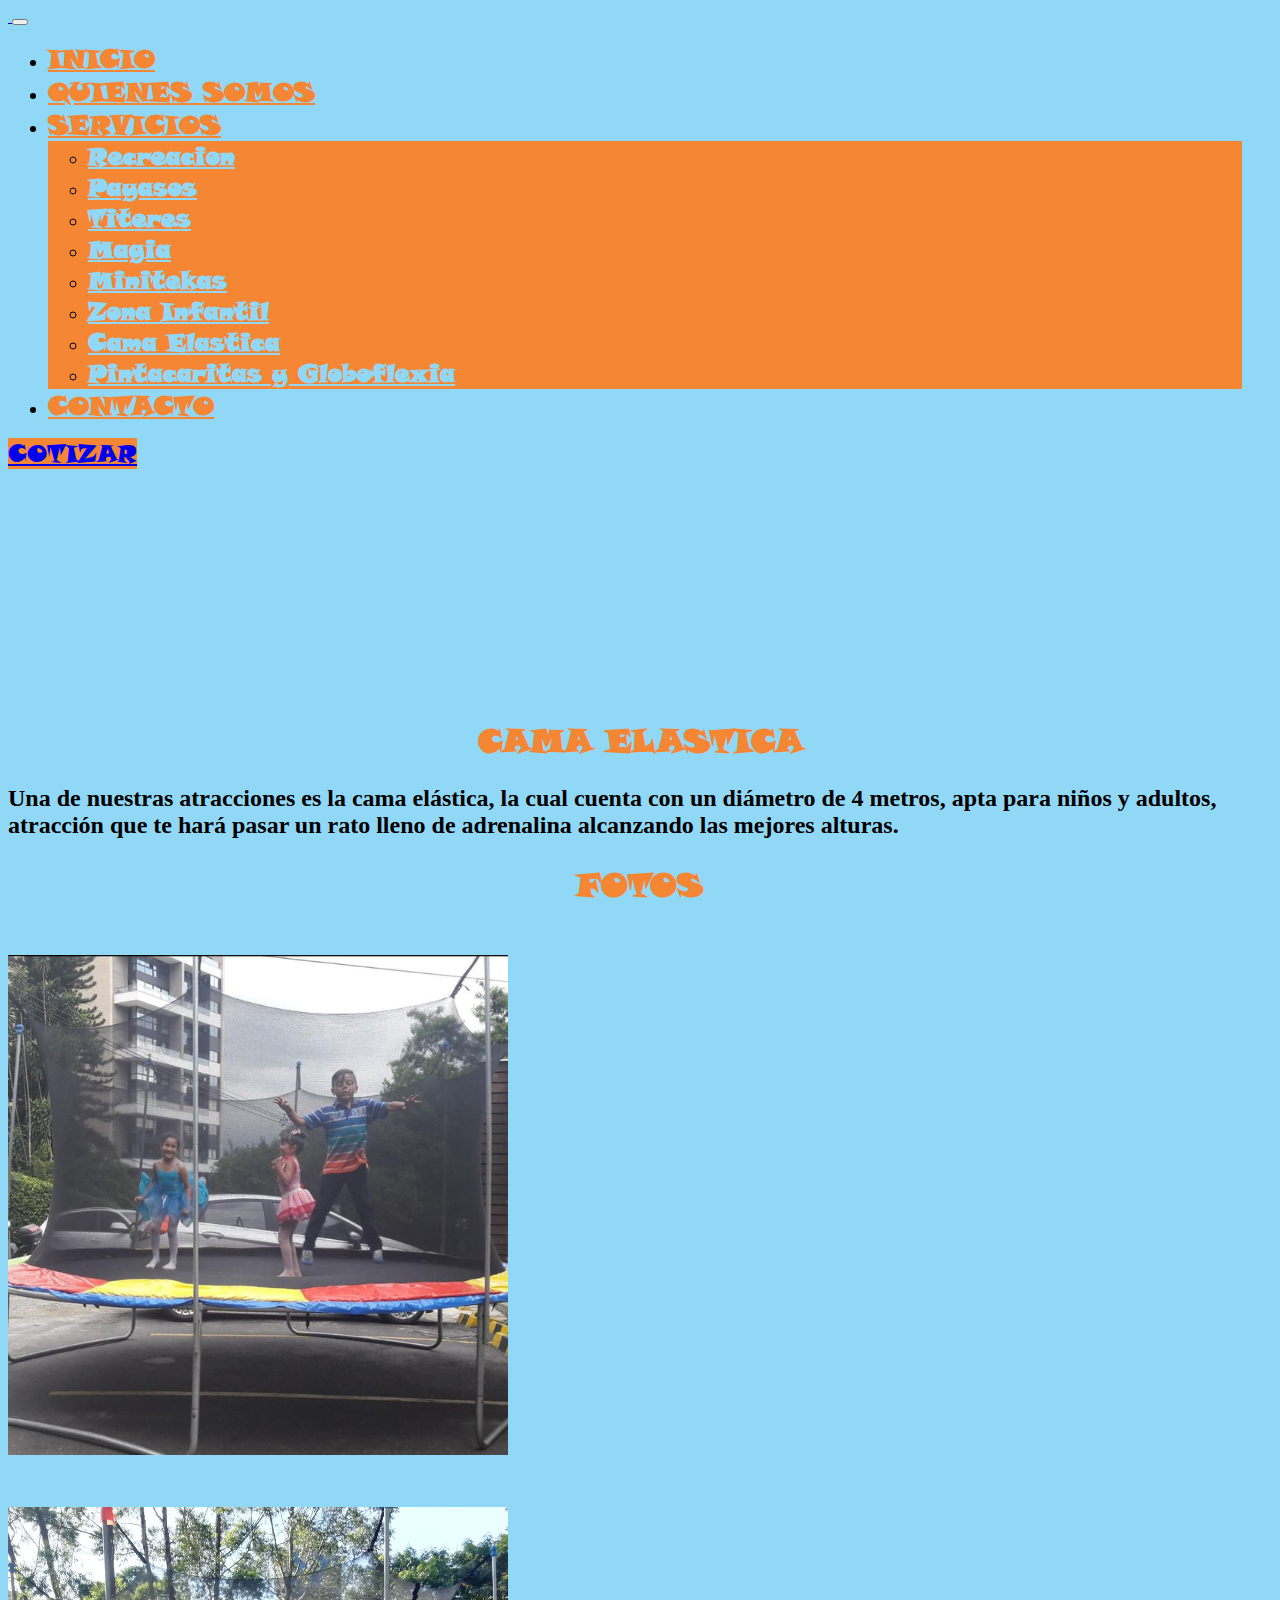
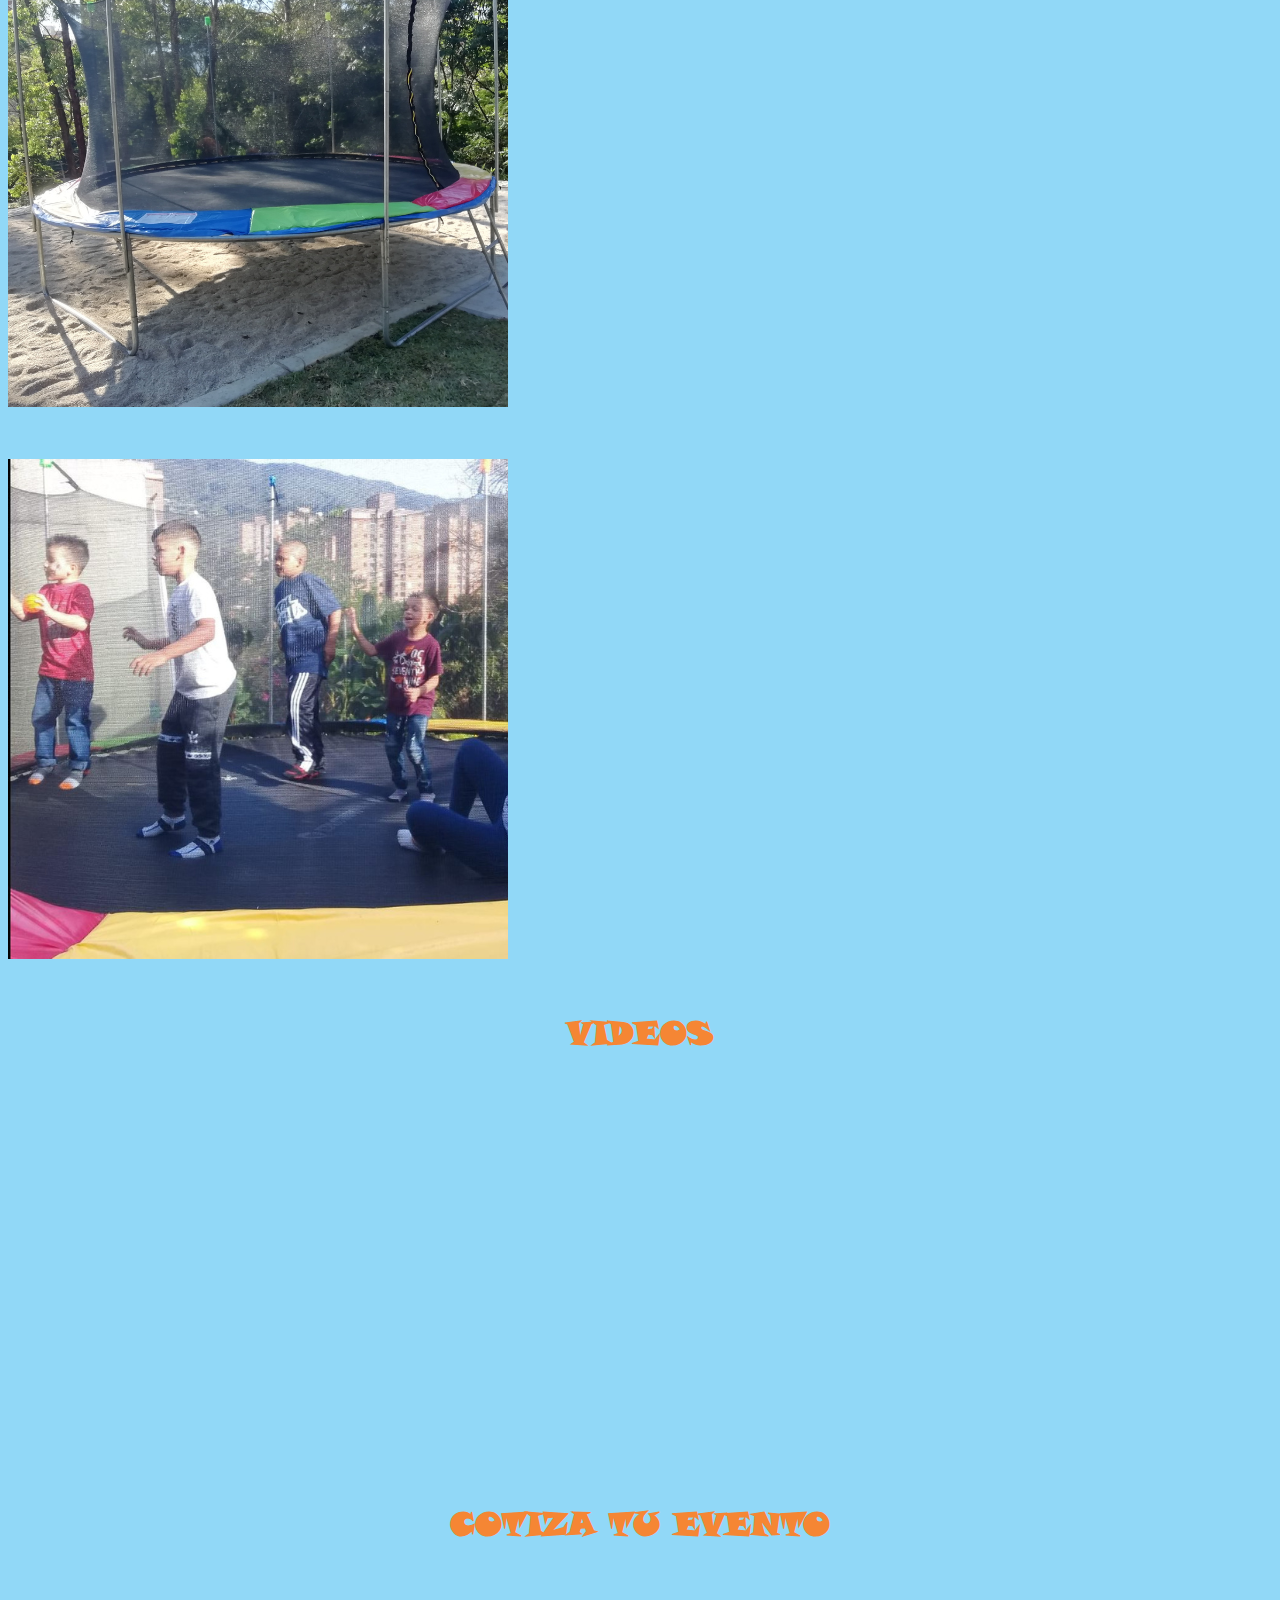
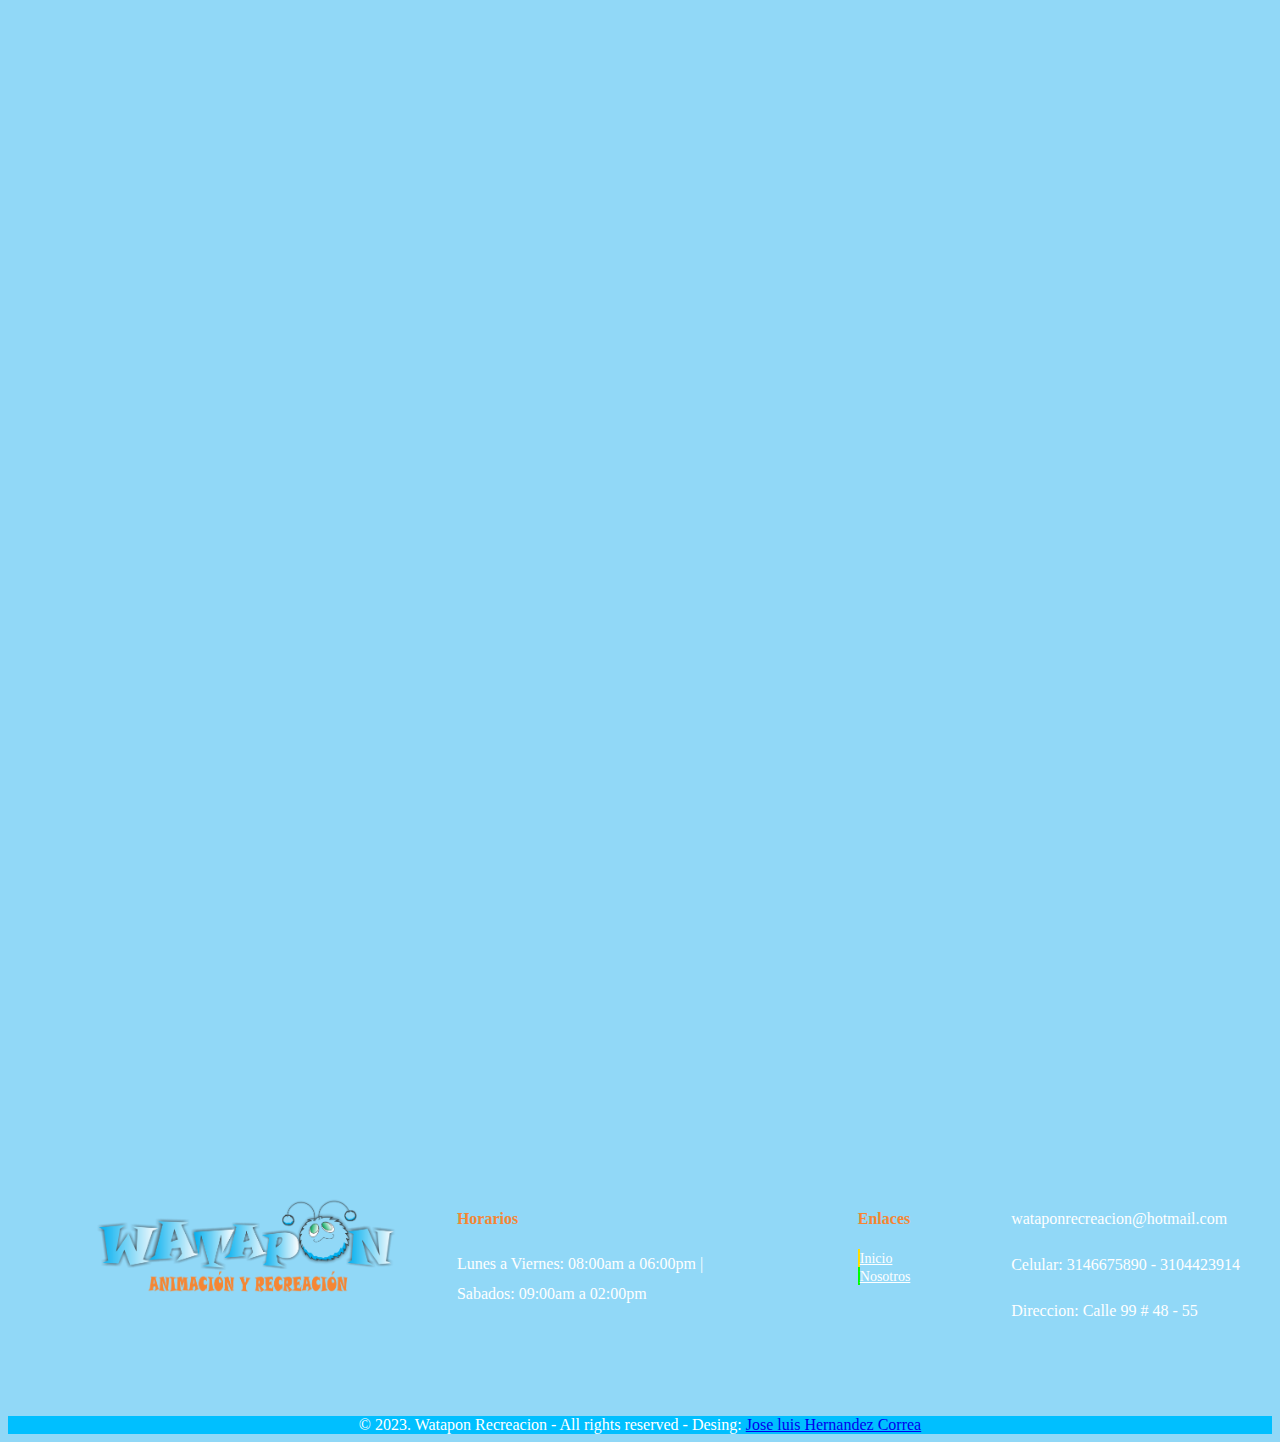
==== commit 0cceaa3b: "act_28-9-23" ====
--- a/cama_elastica.html
+++ b/cama_elastica.html
@@ -62,7 +62,7 @@
   <!-- Descripcion -->
   <div class="container" id="descripcion-servicio">
         <h1 class="titulo-servicioind">CAMA ELASTICA</h1>
-          <p id="descripcion-serv">En watapon recreación, una de nuestras atracciones es la cama elástica, la cual cuenta con un diámetro de 4 metros, apta para niños y adultos, atraccion que te hará pasar un rato lleno de adrenalina alcanzando las mejores alturas.</p>
+          <p id="descripcion-serv">Una de nuestras atracciones es la cama elástica, la cual cuenta con un diámetro de 4 metros, apta para niños y adultos, atracción que te hará pasar un rato lleno de adrenalina alcanzando las mejores alturas.</p>
   </div>
   
   <!-- Fotos -->
